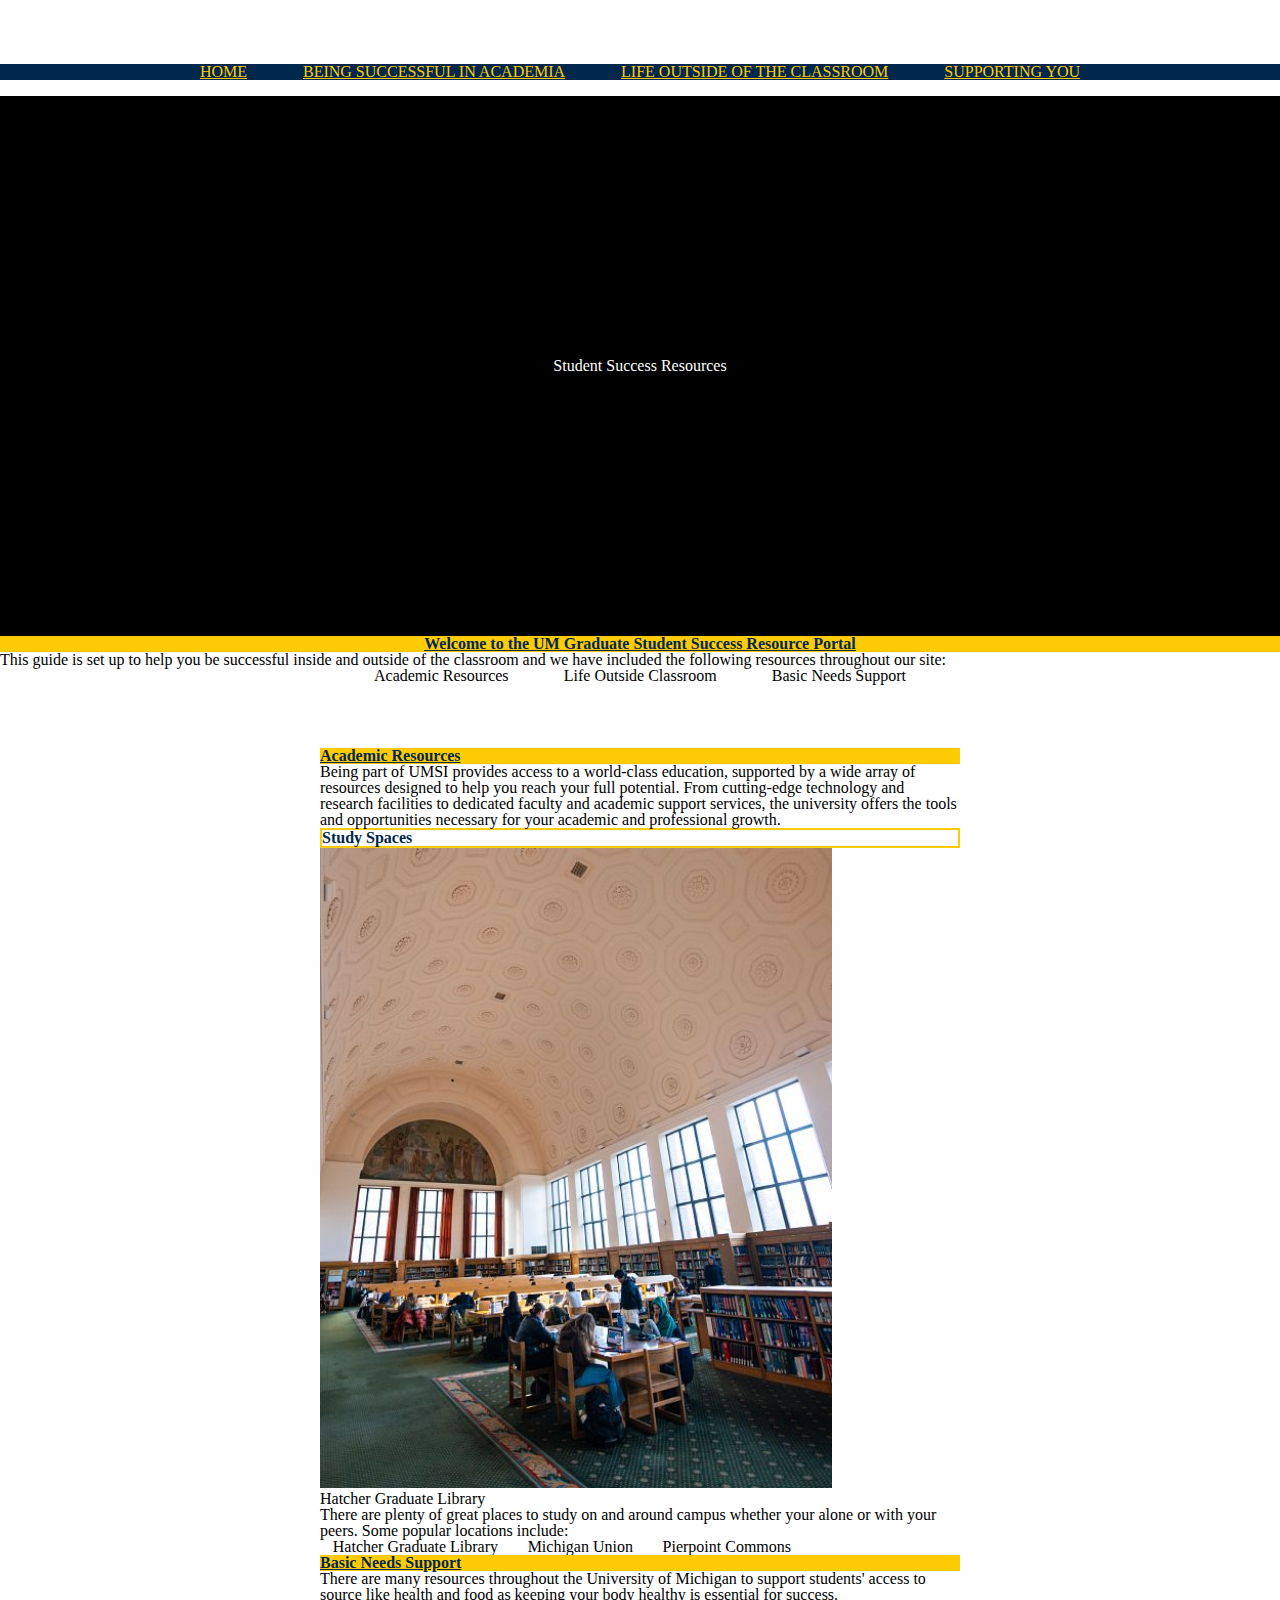
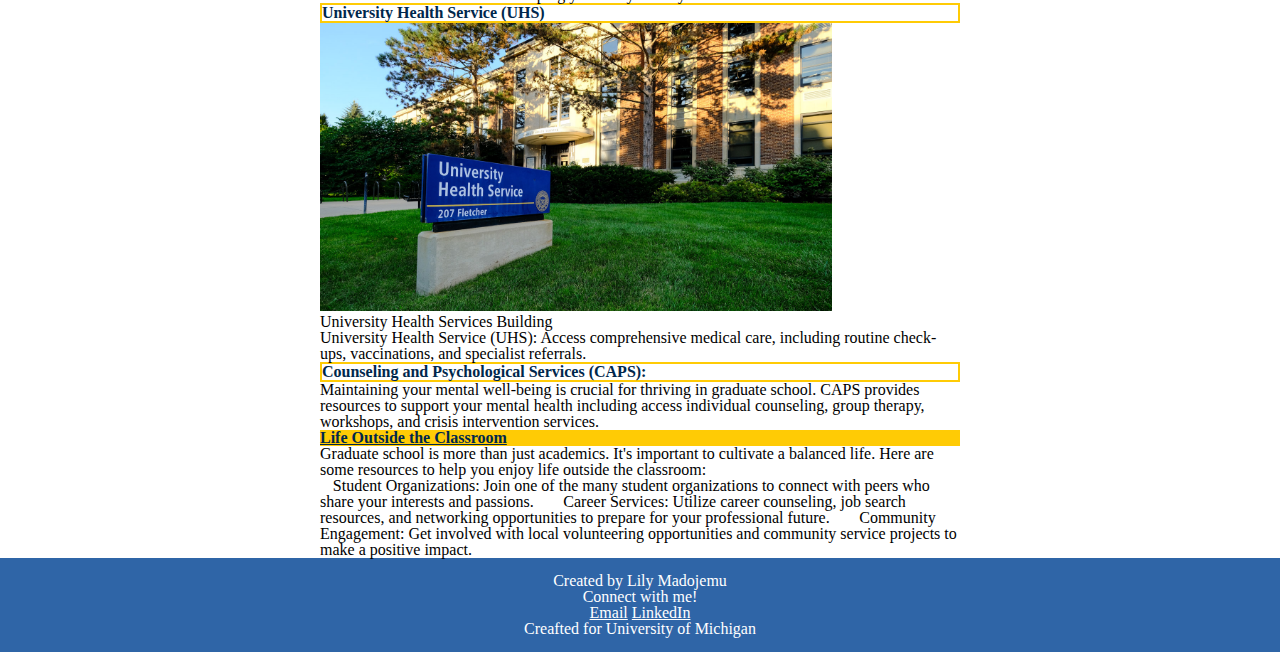
==== index.html @ 3a386ac3 "centered home page content" ====
<!DOCTYPE html>
<html lang="en">
<head>
    <meta charset="UTF-8">
    <meta name="viewport" content="width=device-width, initial-scale=1.0">
    <link rel="stylesheet" href="css/html5reset.css">
    <link rel="stylesheet" href="css/style.css">
    <title>Student Success Resources</title>
</head>
<body>

    <header>
        <a id="skip" href = "#main">Skip to Main Content</a>
        <nav>
            <ul>
                <li><a href = "index.html">Home</a></li>
                <li><a href = "academia.html">Being Successful in Academia</a></li>
                <li><a href = "outside_classroom.html">Life Outside of the Classroom</a></li>
                <li><a href = "helpful_resources.html">Supporting You</a></li>
            </ul>
        </nav>

        <h1>Student Success Resources        </h1>

    </header>

    <main id="main" class="home">
        <section class="introduction">
            <h2 tabindex="0">Welcome to the UM Graduate Student Success Resource Portal</h2>
            <p>This guide is set up to help you be successful inside and outside of the classroom and we have included the following resources throughout our site:</p>
            <ul>
                <li>Academic Resources</li>
                <li>Life Outside Classroom</li>
                <li>Basic Needs Support</li>
            </ul>
        </section>

        <section>
            <h2 tabindex="0">Academic Resources</h2>
            <!-- Content taken & modified from ChatGPT with the prompt, "Refine into a paragraphL <p> Being part of UMSI means access to a world-class education and there are numerous tools at the university ensuring that you are able to reach that potential.</p>" ChatGPT. (2025). ChatGPT (January 2025 version) [Large language model]. -->
            <p> Being part of UMSI provides access to a world-class education, supported by a wide array of resources designed to help you reach your full potential. From cutting-edge technology and research facilities to dedicated faculty and academic support services, the university offers the tools and opportunities necessary for your academic and professional growth. </p>
            <article>
                <h3> Study Spaces</h3>
                <figure>
                    <img src="images/MCOMMONS-FinalsStudyLocations2024-02.jpg" alt="Students study in the reference room of the Hatcher Graduate Library.">
                    <figcaption>Hatcher Graduate Library</figcaption>
                </figure>
                <p>There are plenty of great places to study on and around campus whether your alone or with your peers. Some popular locations include:</p>
                <ul>
                    <li> Hatcher Graduate Library</li>
                    <li> Michigan Union</li>
                    <li> Pierpoint Commons</li>
                </ul>
            </article>
        </section>

        <section>
            <h2>Basic Needs Support</h2>

            <p>There are many resources throughout the University of Michigan to support students' access to source like health and food as keeping your body healthy is essential for success. </p>

            <article>
                <h3>University Health Service (UHS)</h3>
                <figure>
                    <img src="images/UHS.jpg" alt="University Health Services building">
                    <figcaption>University Health Services Building</figcaption>
                </figure>
                <p>University Health Service (UHS): Access comprehensive medical care, including routine check-ups, vaccinations, and specialist referrals.</p>
            </article>

            <article>
                <h3>Counseling and Psychological Services (CAPS):</h3>
                <p>Maintaining your mental well-being is crucial for thriving in graduate school. CAPS provides resources to support your mental health including access individual counseling, group therapy, workshops, and crisis intervention services.</p>
            </article>
        </section>
        
        <section id="life-outside-classroom">
            <h2>Life Outside the Classroom</h2>
            <p>Graduate school is more than just academics. It's important to cultivate a balanced life. Here are some resources to help you enjoy life outside the classroom:</p>
            <ul>
                <li><strong>Student Organizations:</strong> Join one of the many student organizations to connect with peers who share your interests and passions.</li>
                <li><strong>Career Services:</strong> Utilize career counseling, job search resources, and networking opportunities to prepare for your professional future.</li>
                <li><strong>Community Engagement:</strong> Get involved with local volunteering opportunities and community service projects to make a positive impact.</li>
            </ul>
        </section>
        <!-- Content taken & modified from UMGPT with the prompt, "write me a webpage of intro content to help University of Michigan Master's students navigate different resources for being successful in grad school - this will include academic resources, physical health resources, mental health resources, support for life outside the classroom"
        UMGPT. (2024). UMGPT (August 29th version) [Large language model]. -->

    </main>
    <!-- Change footer to be more consistent across all pages-->
    <footer>
        <h3> Created by Lily Madojemu</h3>
        <p>Connect with me!</p>
        <a href="mailto:lmadojem@umich.edu">Email</a>
        <a href="https://www.linkedin.com/in/lilymadojemu/">LinkedIn</a>
        <p> Creafted for University of Michigan</p>
    </footer>
</body>
</html>
---- css/style.css ----
.home, .academicSuccess{
    display: grid;
    grid-template-columns: 1fr 2fr 1fr;
    height:fit-content;
}


/* Skip to main content */
#skip{
    opacity: 0;

}
#skip:focus{
    opacity: 100;
}
/* header */
header {
    text-align: center;
}

header img:nth-child(1){
    width:50%;
    height: 30%
    

}
/* nav */
nav {
    margin: 3em 0 1em;
    position: relative;
    grid-area: nav;
    background: #00274C;
}
nav ul {
    text-decoration: none;

    display: -webkit-box;
    display: -ms-flexbox;
    display: flex;
    -ms-flex-wrap: wrap;
        flex-wrap: wrap;
    row-gap: 1.5em;
    -webkit-box-pack: center;
        -ms-flex-pack: center;
            justify-content: center;
}
nav ul li a {
    margin: 1em 1.35em;
    padding: 0.4em;
    text-transform: uppercase;
    color:#FFCB05;
}

a:active{
    color: white;
}

.introduction{
    grid-column:1/-1;
    text-align: center;
    margin-bottom: 5%;
}
.introduction h2 {
    text-align: center;
}

body{
    font-family: 'IBM Plex Sans', 'Verdana'
}
h1{
    text-align: center;
    
}
h2,h3, h4{
    color: #00274C;
    text-align: left;
    font-weight: bold;
}

h2 {
    background-color: #FFCB05;
    text-decoration: underline;
}

h3 {
    border: 2px solid #FFCB05;

}


img {
    width: 80%;
}


/* footer */
footer {
    background-color: #2F65A7;
    color: white;
    text-align: center;
    height: 40%;
    padding: 15px;
    
}

footer a, footer h3 {
    color: white;
    text-align: center;
    border: 0;
    font-weight: lighter;
}
/* home page specific */
.home p, li{
    text-align: left;

}
header h1{
    background-image: url("images/MCOMMONS-FinalsStudyLocations2024-01.jpg");
    background-color: black;
    text-align: center;
    color: white;
    background-size: cover;
    width: 100%;
    min-height: 60vh;
    display: flex;
    justify-content: center;
    align-items: center;
    grid-column: 1/-1;
}

.home li{
    display: inline;
    margin:2%;
}

.home section:nth-child(n+2){
    grid-column: 2;
}


/* Being Successful in academia specific page */
/* Inspired by https://stylestage.dev/styles/at-the-desk/ */
.academia h1{
    background-image: url("http://127.0.0.1:5500/images/UMSI_MHIClassroom_02202023_11.jpg");
}

h2:nth-child(1) {
    grid-column: 1/-1;
};

.academicSuccess p {
 grid-column: 1/-1;

}
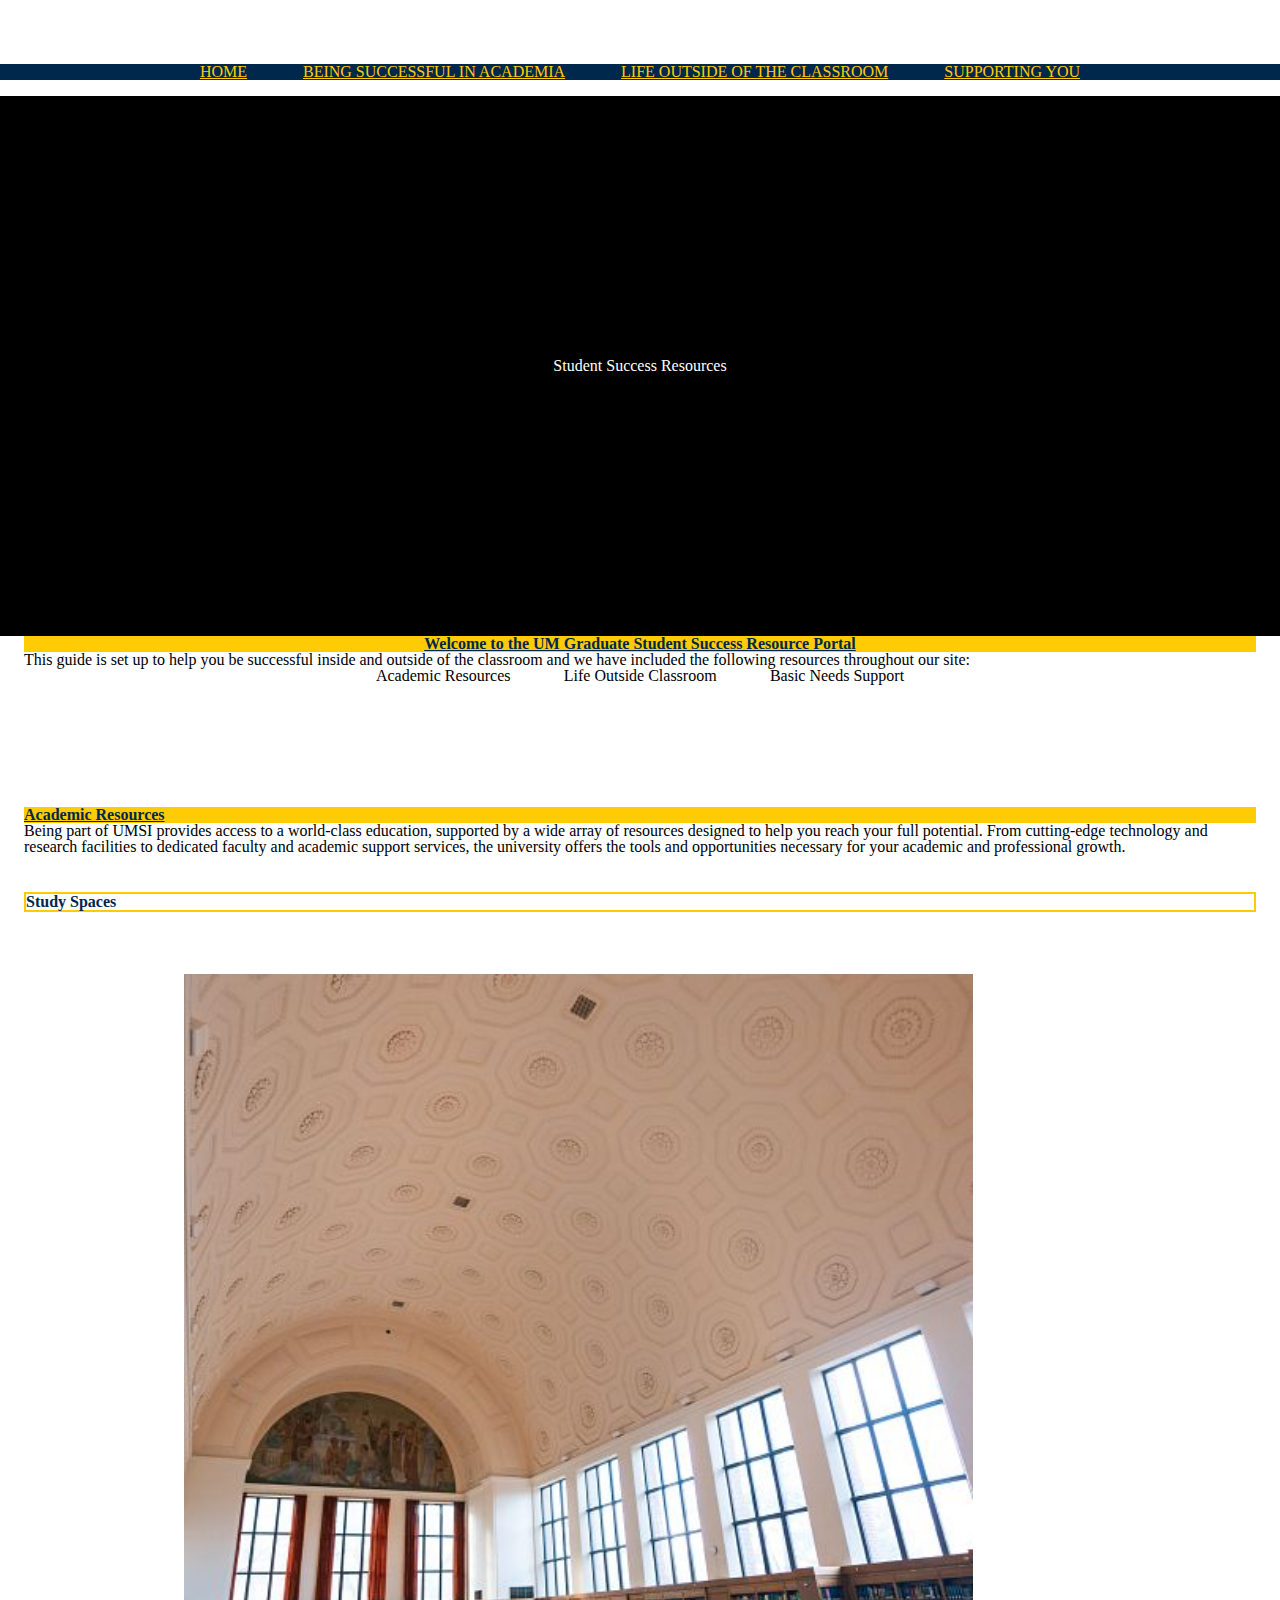
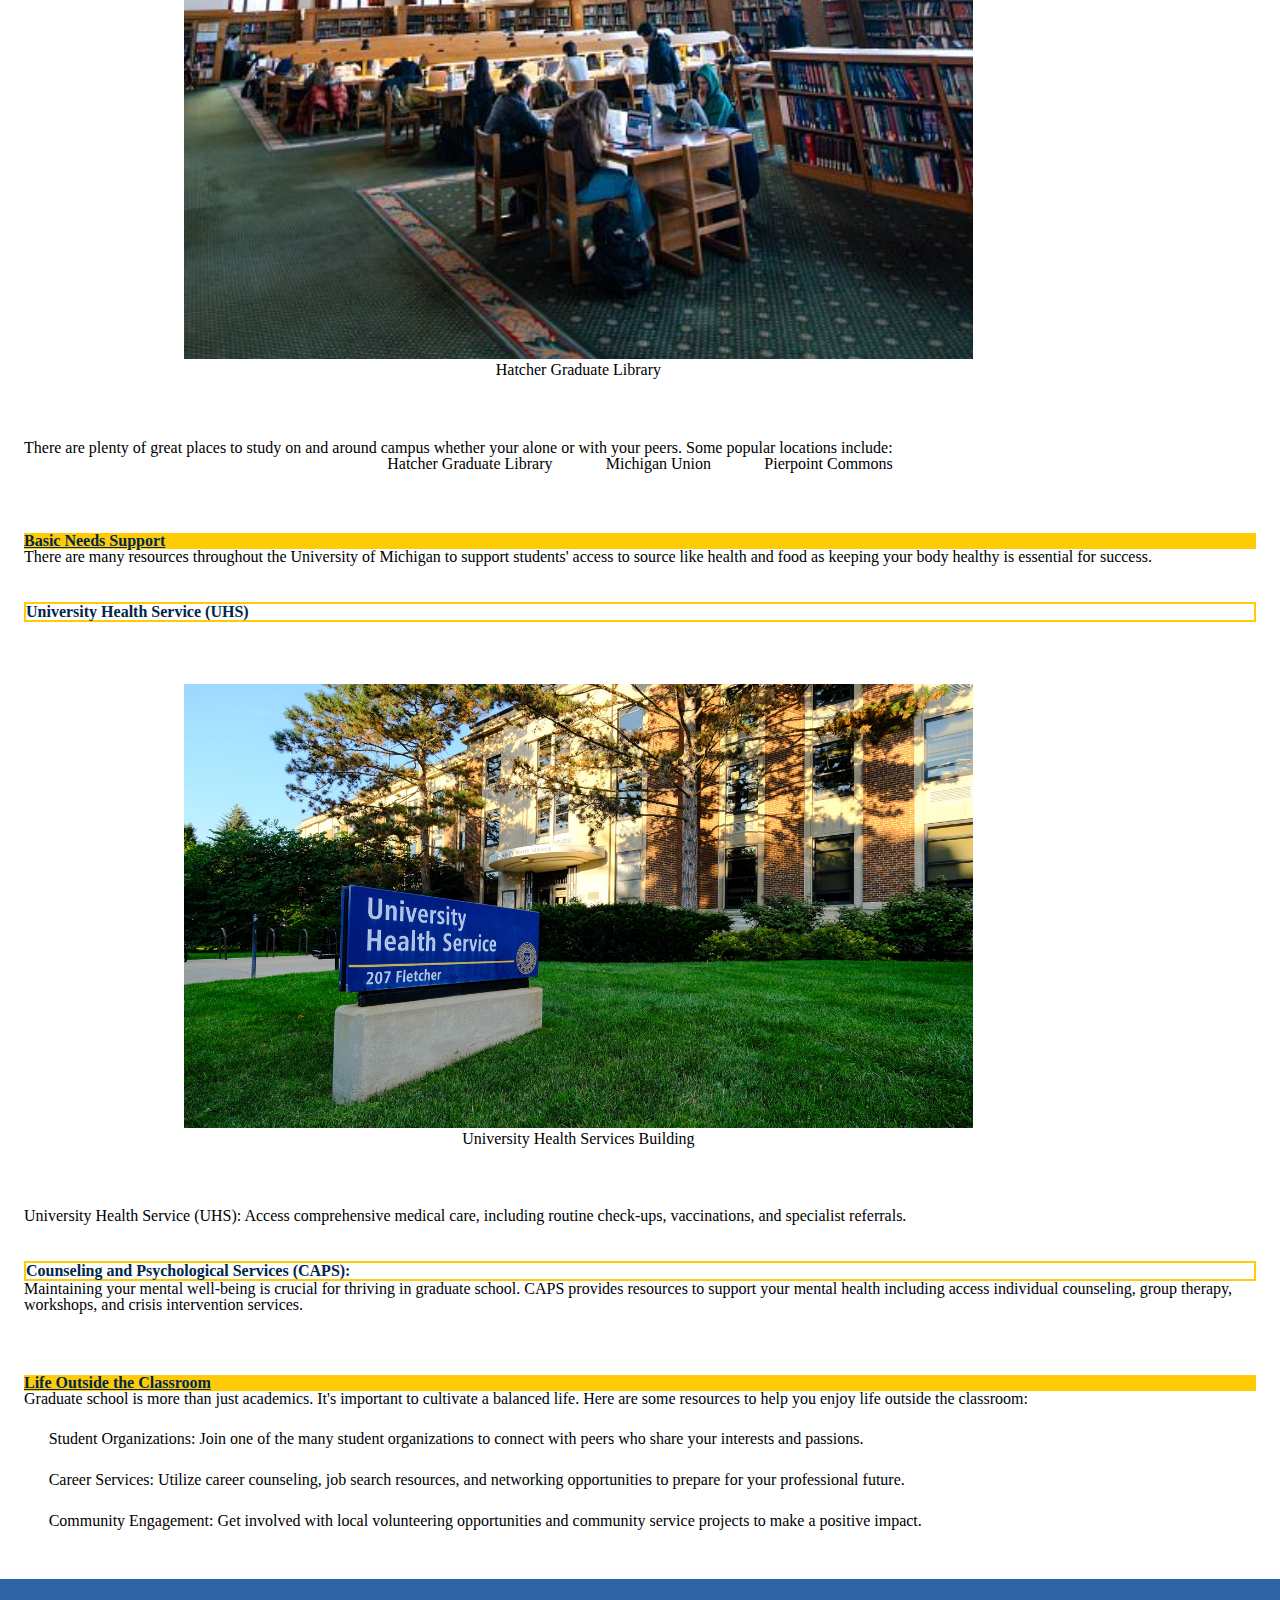
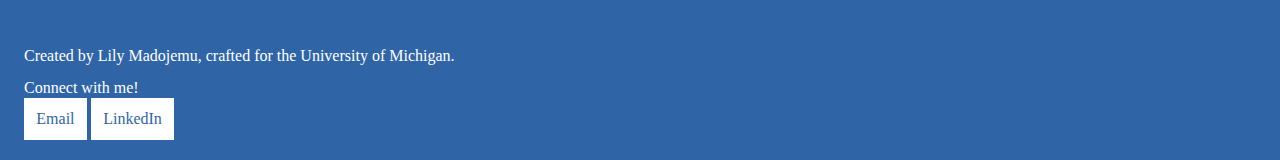
==== commit ac5e79b3: "finished footer" ====
--- a/index.html
+++ b/index.html
@@ -89,11 +89,14 @@
     </main>
     <!-- Change footer to be more consistent across all pages-->
     <footer>
-        <h3> Created by Lily Madojemu</h3>
-        <p>Connect with me!</p>
-        <a href="mailto:lmadojem@umich.edu">Email</a>
-        <a href="https://www.linkedin.com/in/lilymadojemu/">LinkedIn</a>
-        <p> Creafted for University of Michigan</p>
+        <div class="container">
+            <h3> Created by Lily Madojemu, crafted for the University of Michigan.</h3>
+            <br>
+            <p>Connect with me!</p>
+            <br>
+            <a href="mailto:lmadojem@umich.edu">Email</a>
+            <a href="https://www.linkedin.com/in/lilymadojemu/">LinkedIn</a>
+        </div>
     </footer>
 </body>
 </html>
--- a/css/style.css
+++ b/css/style.css
@@ -1,14 +1,13 @@
-.home, .academicSuccess{
+#main{
     display: grid;
-    grid-template-columns: 1fr 2fr 1fr;
+    grid-template-columns: 1fr 1fr 1fr;
     height:fit-content;
+    padding: 0 1.5rem;
 }
-
 
 /* Skip to main content */
 #skip{
     opacity: 0;
-
 }
 #skip:focus{
     opacity: 100;
@@ -28,7 +27,6 @@
 nav {
     margin: 3em 0 1em;
     position: relative;
-    grid-area: nav;
     background: #00274C;
 }
 nav ul {
@@ -51,7 +49,7 @@
     color:#FFCB05;
 }
 
-a:active{
+nav a:active{
     color: white;
 }
 
@@ -65,13 +63,14 @@
 }
 
 body{
-    font-family: 'IBM Plex Sans', 'Verdana'
+    font-family: "Lora", Georgia, "Times New Roman", Times, serif;
+    font-size: 1rem;
 }
 h1{
     text-align: center;
     
 }
-h2,h3, h4{
+h2,h3,h4{
     color: #00274C;
     text-align: left;
     font-weight: bold;
@@ -84,9 +83,8 @@
 
 h3 {
     border: 2px solid #FFCB05;
-
+    margin-top: 3%;
 }
-
 
 img {
     width: 80%;
@@ -94,25 +92,44 @@
 
 
 /* footer */
+/* Inspired by https://stylestage.dev/styles/at-the-desk/ */
 footer {
     background-color: #2F65A7;
     color: white;
-    text-align: center;
-    height: 40%;
-    padding: 15px;
-    
+    text-align: left;
+    margin-top: 2%;
+    padding: 2em 0;
+    font-weight: 400;
+}
+
+.container {
+    padding: 0 1.5rem;
 }
 
 footer a, footer h3 {
     color: white;
-    text-align: center;
     border: 0;
-    font-weight: lighter;
+    font-weight: 400;
 }
-/* home page specific */
-.home p, li{
+
+footer a {
+    background-color: white;
+    color:#2F65A7;
+    padding: 1%;
+    text-decoration: none;
+}
+
+footer a:hover {
+    /* background-color: #2F65A7; */
+    color:#2F65A7;
+    padding: 1%;
+    text-decoration: underline;
+}
+
+
+/* Home Page Specific */
+.home p {
     text-align: left;
-
 }
 header h1{
     background-image: url("images/MCOMMONS-FinalsStudyLocations2024-01.jpg");
@@ -133,10 +150,24 @@
     margin:2%;
 }
 
-.home section:nth-child(n+2){
-    grid-column: 2;
+section:nth-child(n+2){
+    grid-column: 1/-1;
+    margin-top: 5%;
 }
 
+section:nth-child(n+2) > article {
+    grid-column: 2;
+    text-align: center;
+}
+
+figure {
+    margin: 5%;
+    width: 80%;
+}
+
+#life-outside-classroom li{
+    display: block;
+}
 
 /* Being Successful in academia specific page */
 /* Inspired by https://stylestage.dev/styles/at-the-desk/ */
@@ -150,5 +181,11 @@
 
 .academicSuccess p {
  grid-column: 1/-1;
+}
+.academicSuccess ol,.academicSuccess ul {
+    display: grid;
+}
 
+.academicSuccess ol li:nth-child(4), .academicSuccess ul li:nth-child(4){
+    grid-column: 2;
 }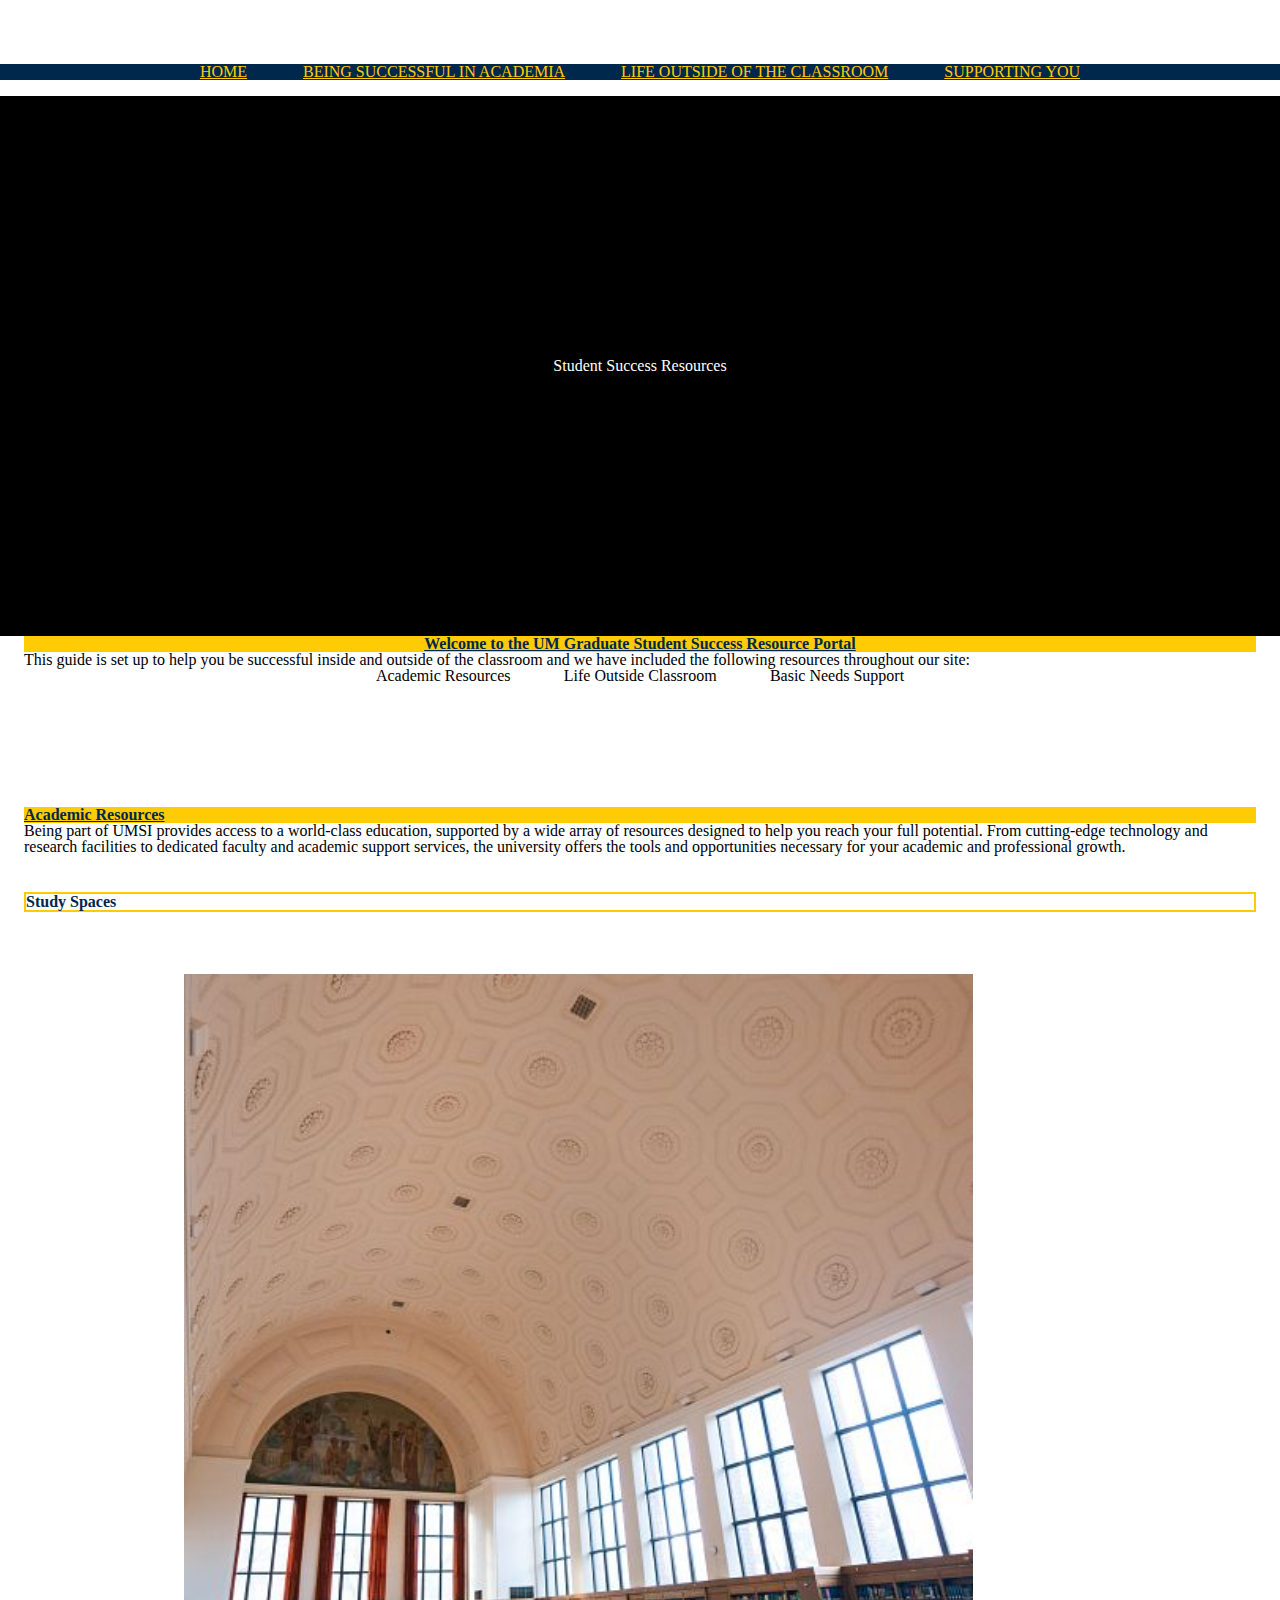
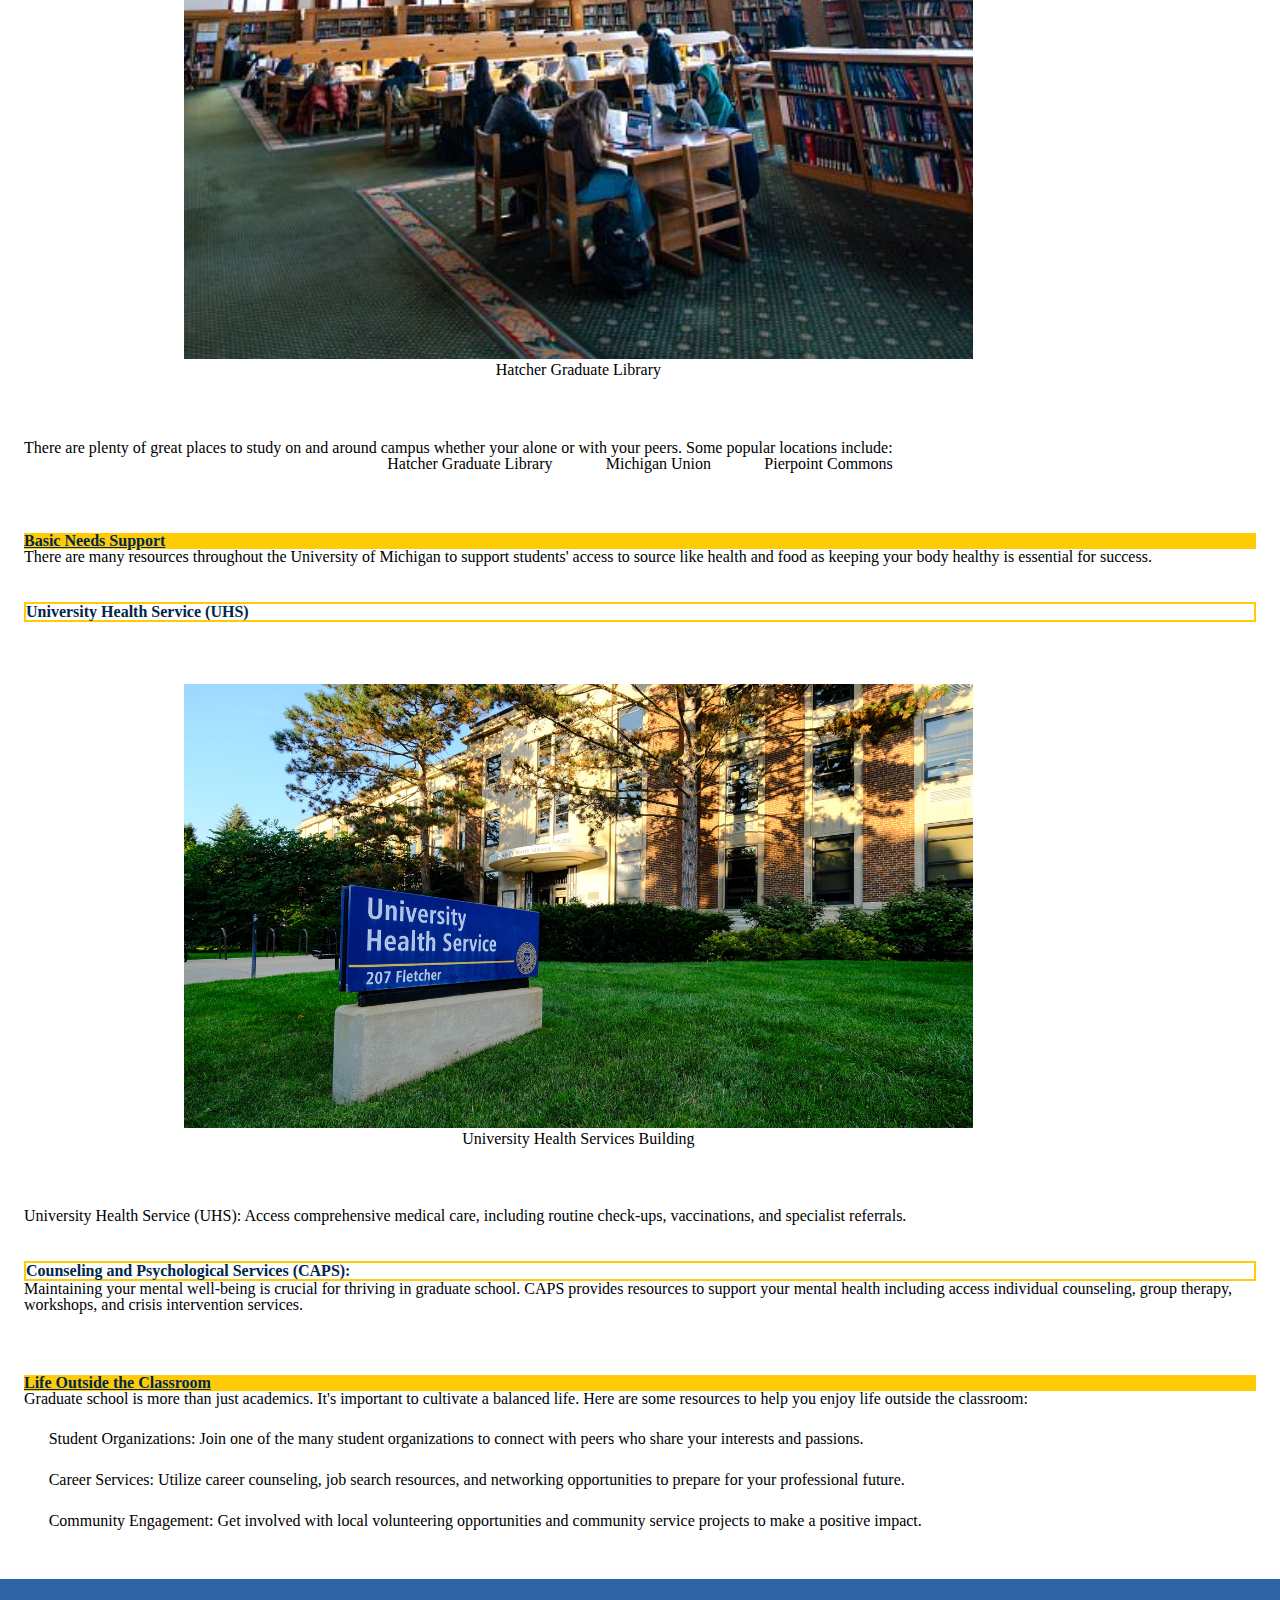
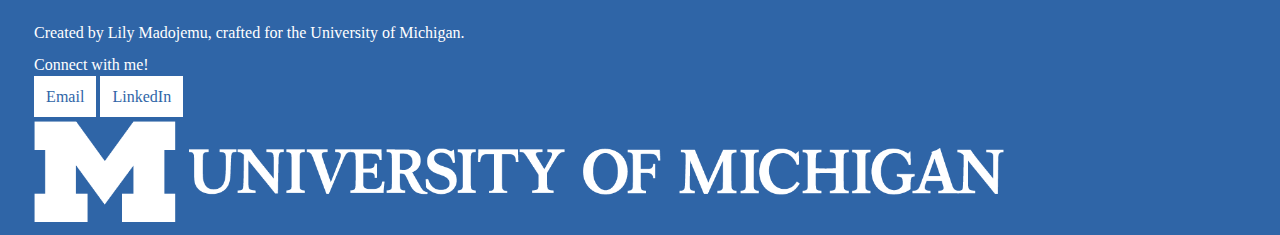
==== commit eb5a2c12: "Add logo to footer" ====
--- a/index.html
+++ b/index.html
@@ -87,7 +87,6 @@
         UMGPT. (2024). UMGPT (August 29th version) [Large language model]. -->
 
     </main>
-    <!-- Change footer to be more consistent across all pages-->
     <footer>
         <div class="container">
             <h3> Created by Lily Madojemu, crafted for the University of Michigan.</h3>
@@ -96,6 +95,9 @@
             <br>
             <a href="mailto:lmadojem@umich.edu">Email</a>
             <a href="https://www.linkedin.com/in/lilymadojemu/">LinkedIn</a>
+            <br>
+            <br>
+            <img src="images/u-m_logo-horizontal-white.png" alt="Horizontal Logo in white - University of Michigan">
         </div>
     </footer>
 </body>
--- a/css/style.css
+++ b/css/style.css
@@ -98,7 +98,7 @@
     color: white;
     text-align: left;
     margin-top: 2%;
-    padding: 2em 0;
+    padding: 10px;
     font-weight: 400;
 }
 
@@ -120,7 +120,6 @@
 }
 
 footer a:hover {
-    /* background-color: #2F65A7; */
     color:#2F65A7;
     padding: 1%;
     text-decoration: underline;
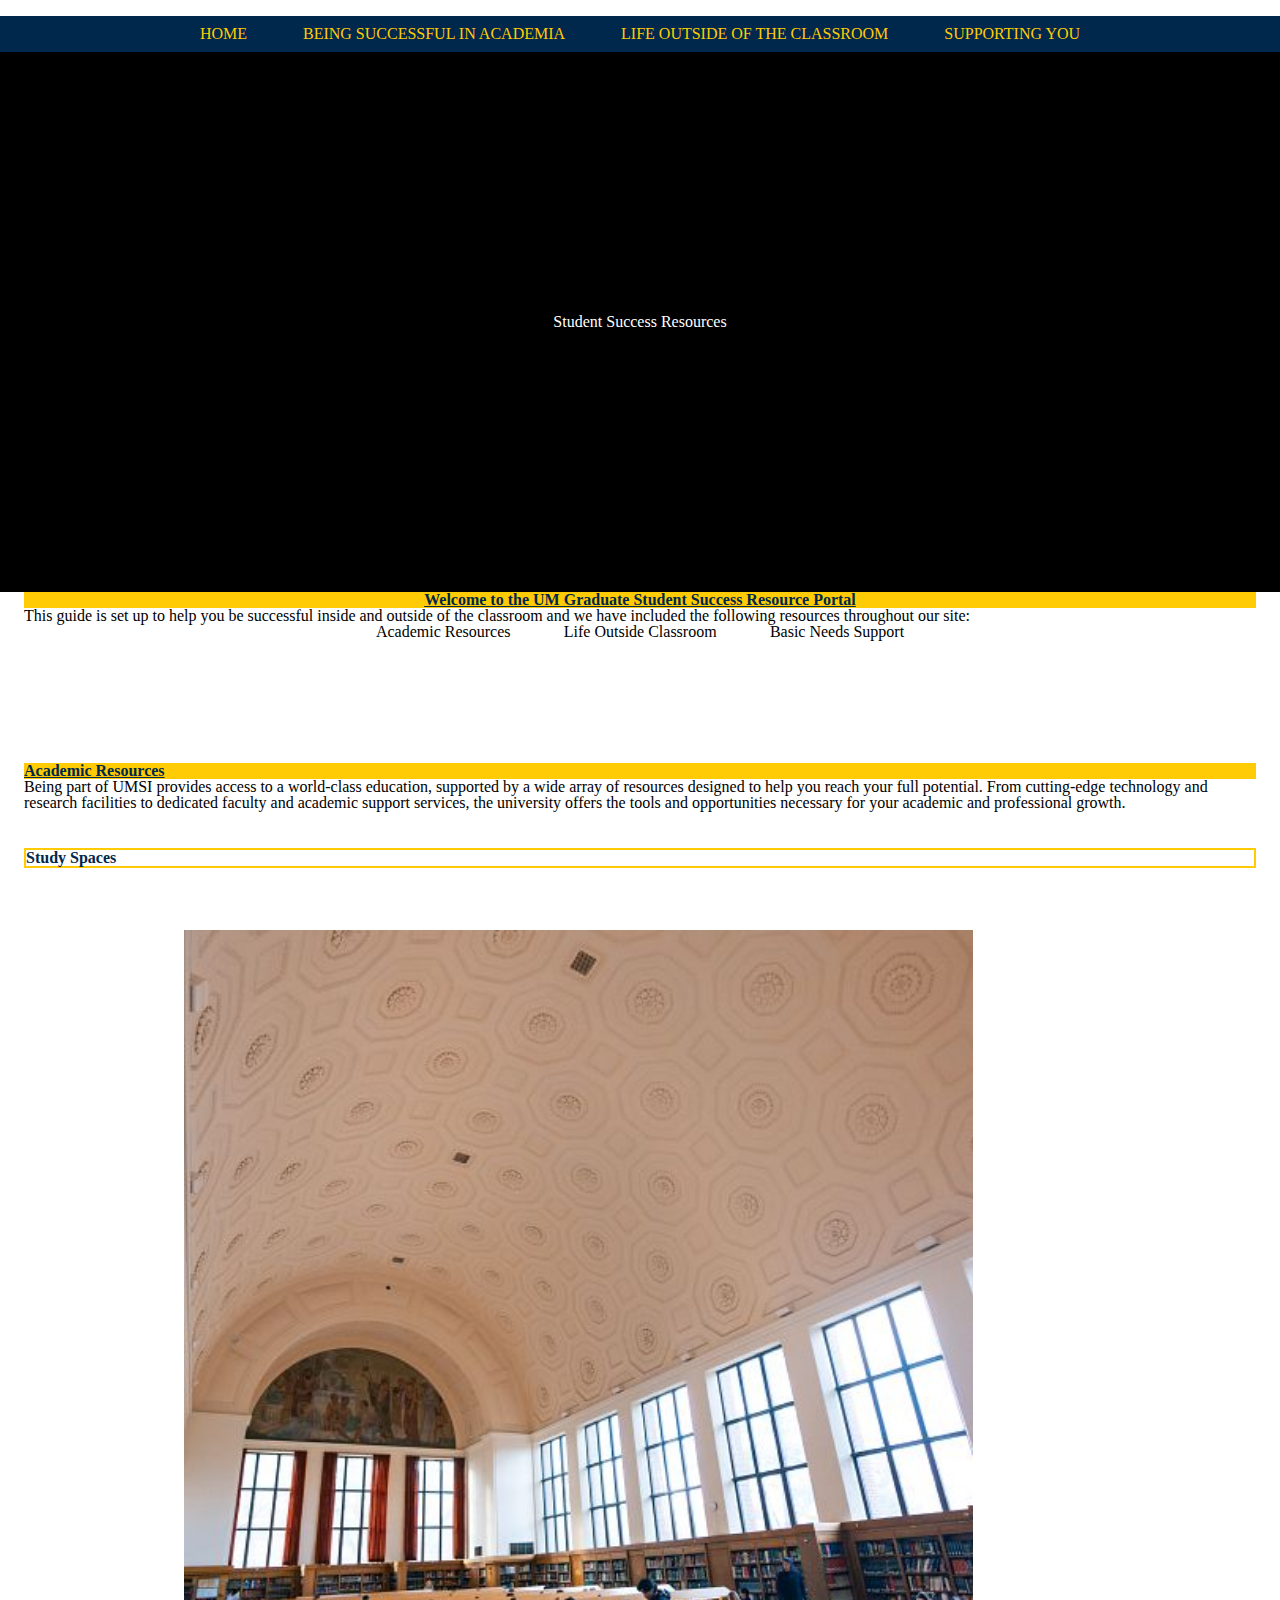
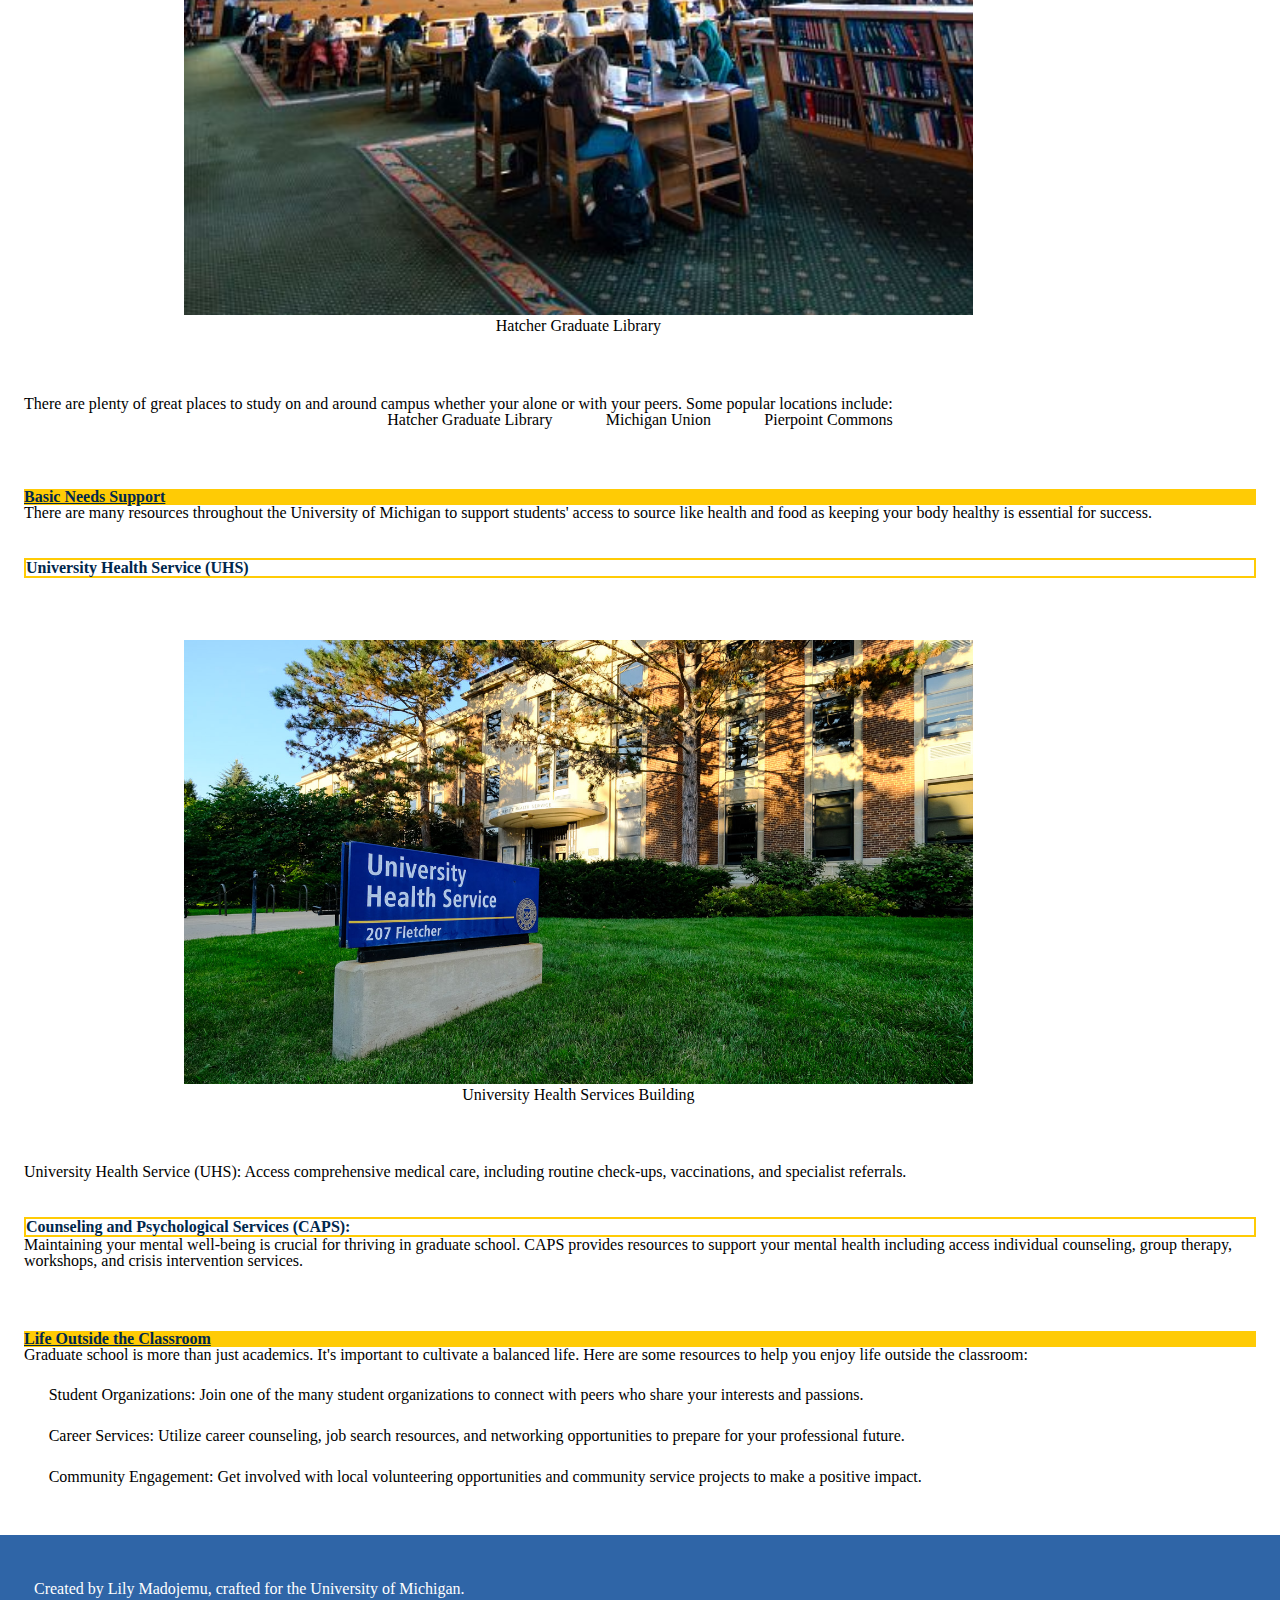
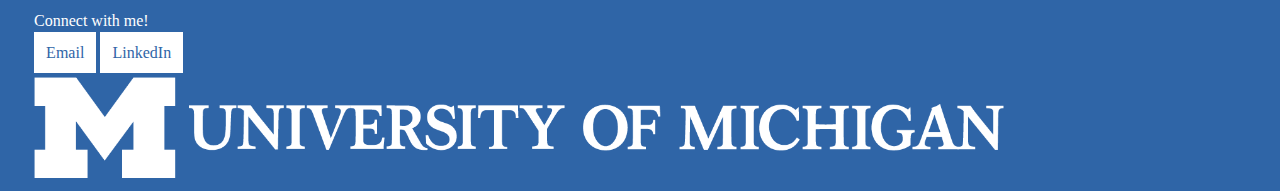
==== commit cc5f121a: "Add tabindex" ====
--- a/index.html
+++ b/index.html
@@ -19,14 +19,12 @@
                 <li><a href = "helpful_resources.html">Supporting You</a></li>
             </ul>
         </nav>
-
-        <h1>Student Success Resources        </h1>
-
+        <h1>Student Success Resources </h1>
     </header>
 
     <main id="main" class="home">
-        <section class="introduction">
-            <h2 tabindex="0">Welcome to the UM Graduate Student Success Resource Portal</h2>
+        <section class="introduction" tabindex="0">
+            <h2>Welcome to the UM Graduate Student Success Resource Portal</h2>
             <p>This guide is set up to help you be successful inside and outside of the classroom and we have included the following resources throughout our site:</p>
             <ul>
                 <li>Academic Resources</li>
@@ -35,8 +33,8 @@
             </ul>
         </section>
 
-        <section>
-            <h2 tabindex="0">Academic Resources</h2>
+        <section tabindex="0">
+            <h2>Academic Resources</h2>
             <!-- Content taken & modified from ChatGPT with the prompt, "Refine into a paragraphL <p> Being part of UMSI means access to a world-class education and there are numerous tools at the university ensuring that you are able to reach that potential.</p>" ChatGPT. (2025). ChatGPT (January 2025 version) [Large language model]. -->
             <p> Being part of UMSI provides access to a world-class education, supported by a wide array of resources designed to help you reach your full potential. From cutting-edge technology and research facilities to dedicated faculty and academic support services, the university offers the tools and opportunities necessary for your academic and professional growth. </p>
             <article>
@@ -54,7 +52,7 @@
             </article>
         </section>
 
-        <section>
+        <section tabindex="0">
             <h2>Basic Needs Support</h2>
 
             <p>There are many resources throughout the University of Michigan to support students' access to source like health and food as keeping your body healthy is essential for success. </p>
@@ -74,7 +72,7 @@
             </article>
         </section>
         
-        <section id="life-outside-classroom">
+        <section id="life-outside-classroom" tabindex="0">
             <h2>Life Outside the Classroom</h2>
             <p>Graduate school is more than just academics. It's important to cultivate a balanced life. Here are some resources to help you enjoy life outside the classroom:</p>
             <ul>
--- a/css/style.css
+++ b/css/style.css
@@ -4,7 +4,6 @@
     height:fit-content;
     padding: 0 1.5rem;
 }
-
 /* Skip to main content */
 #skip{
     opacity: 0;
@@ -20,18 +19,15 @@
 header img:nth-child(1){
     width:50%;
     height: 30%
-    
+}
 
-}
 /* nav */
 nav {
-    margin: 3em 0 1em;
-    position: relative;
     background: #00274C;
+    padding: 10px;
 }
+/* nav css from https://stylestage.dev/styles/at-the-desk/ */
 nav ul {
-    text-decoration: none;
-
     display: -webkit-box;
     display: -ms-flexbox;
     display: flex;
@@ -42,15 +38,28 @@
         -ms-flex-pack: center;
             justify-content: center;
 }
-nav ul li a {
+
+nav a {
     margin: 1em 1.35em;
     padding: 0.4em;
     text-transform: uppercase;
+    text-decoration: none;
     color:#FFCB05;
 }
+nav a:link{
+    color:#FFCB05;
+}
+nav a:visited {
+    color: white;
+}
 
+nav a:hover{
+    color: white;
+    text-decoration: underline;
+}
 nav a:active{
     color: white;
+    text-decoration: underline;
 }
 
 .introduction{
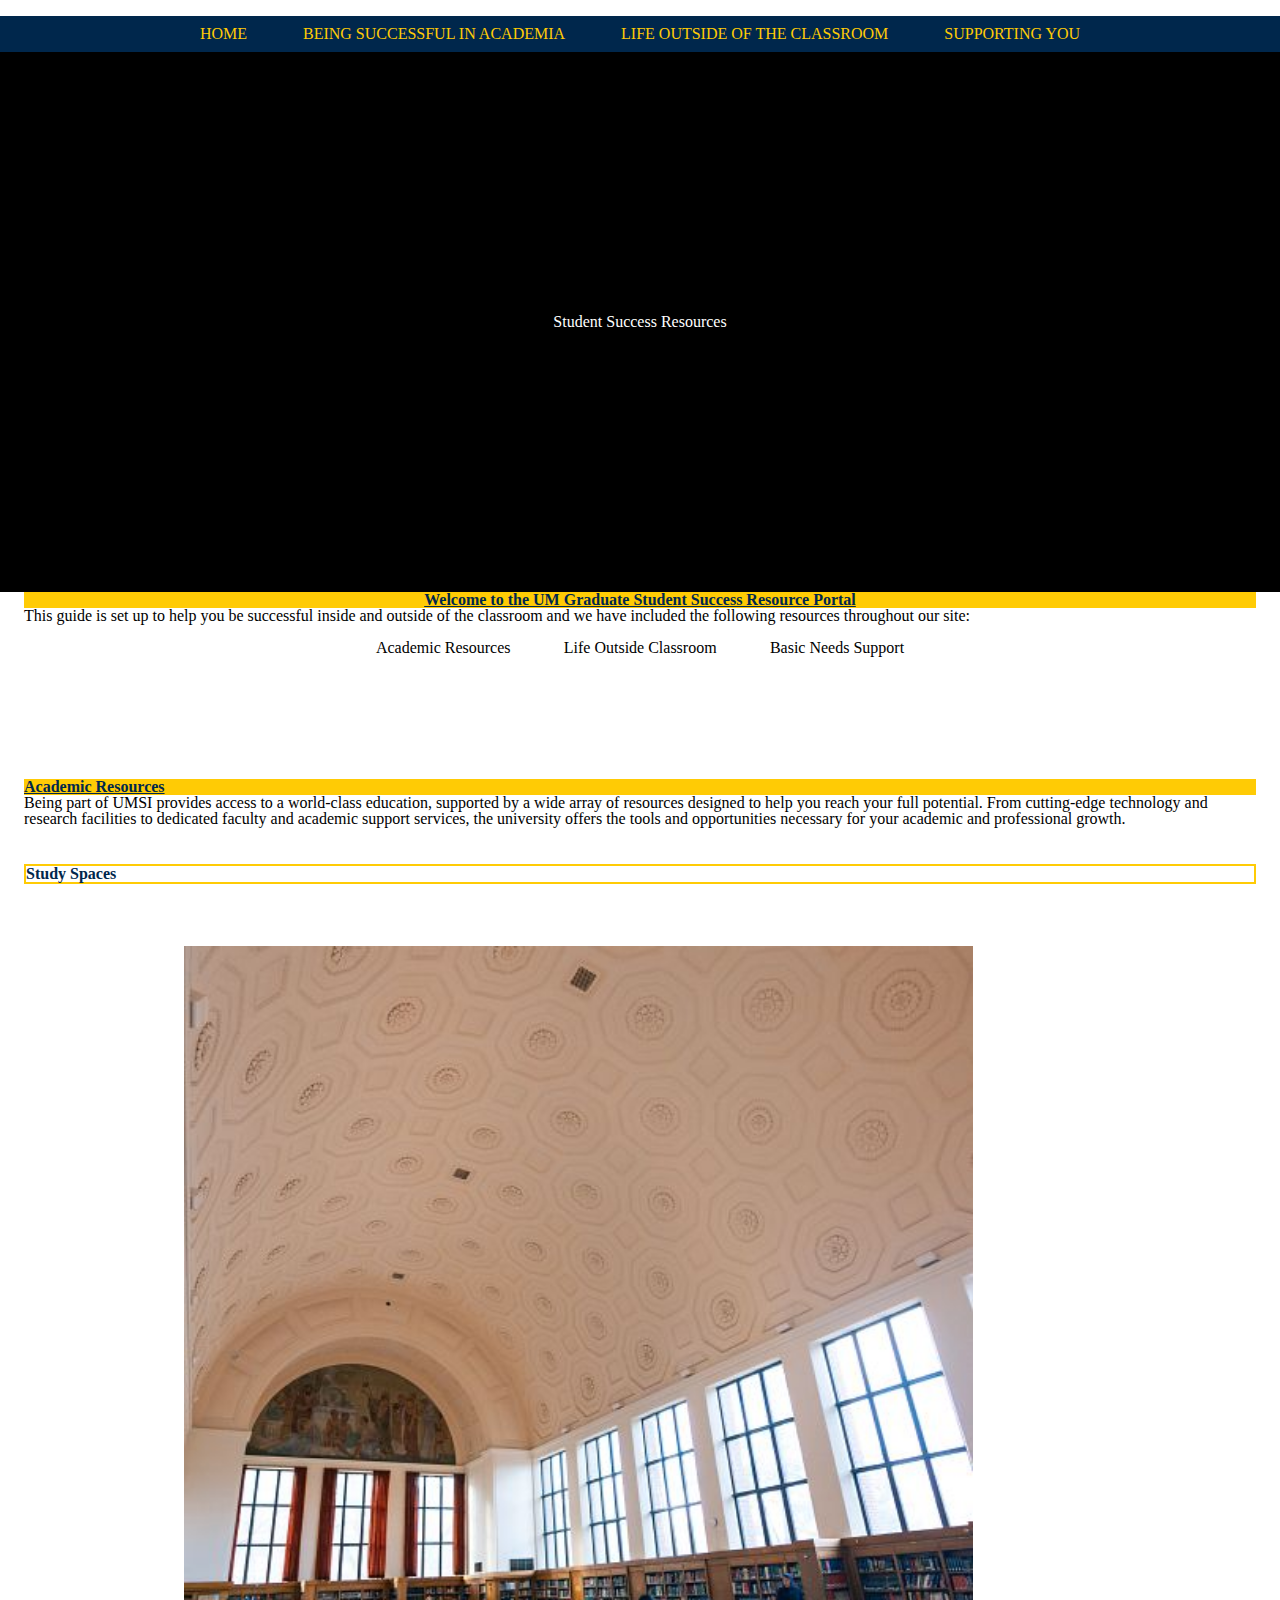
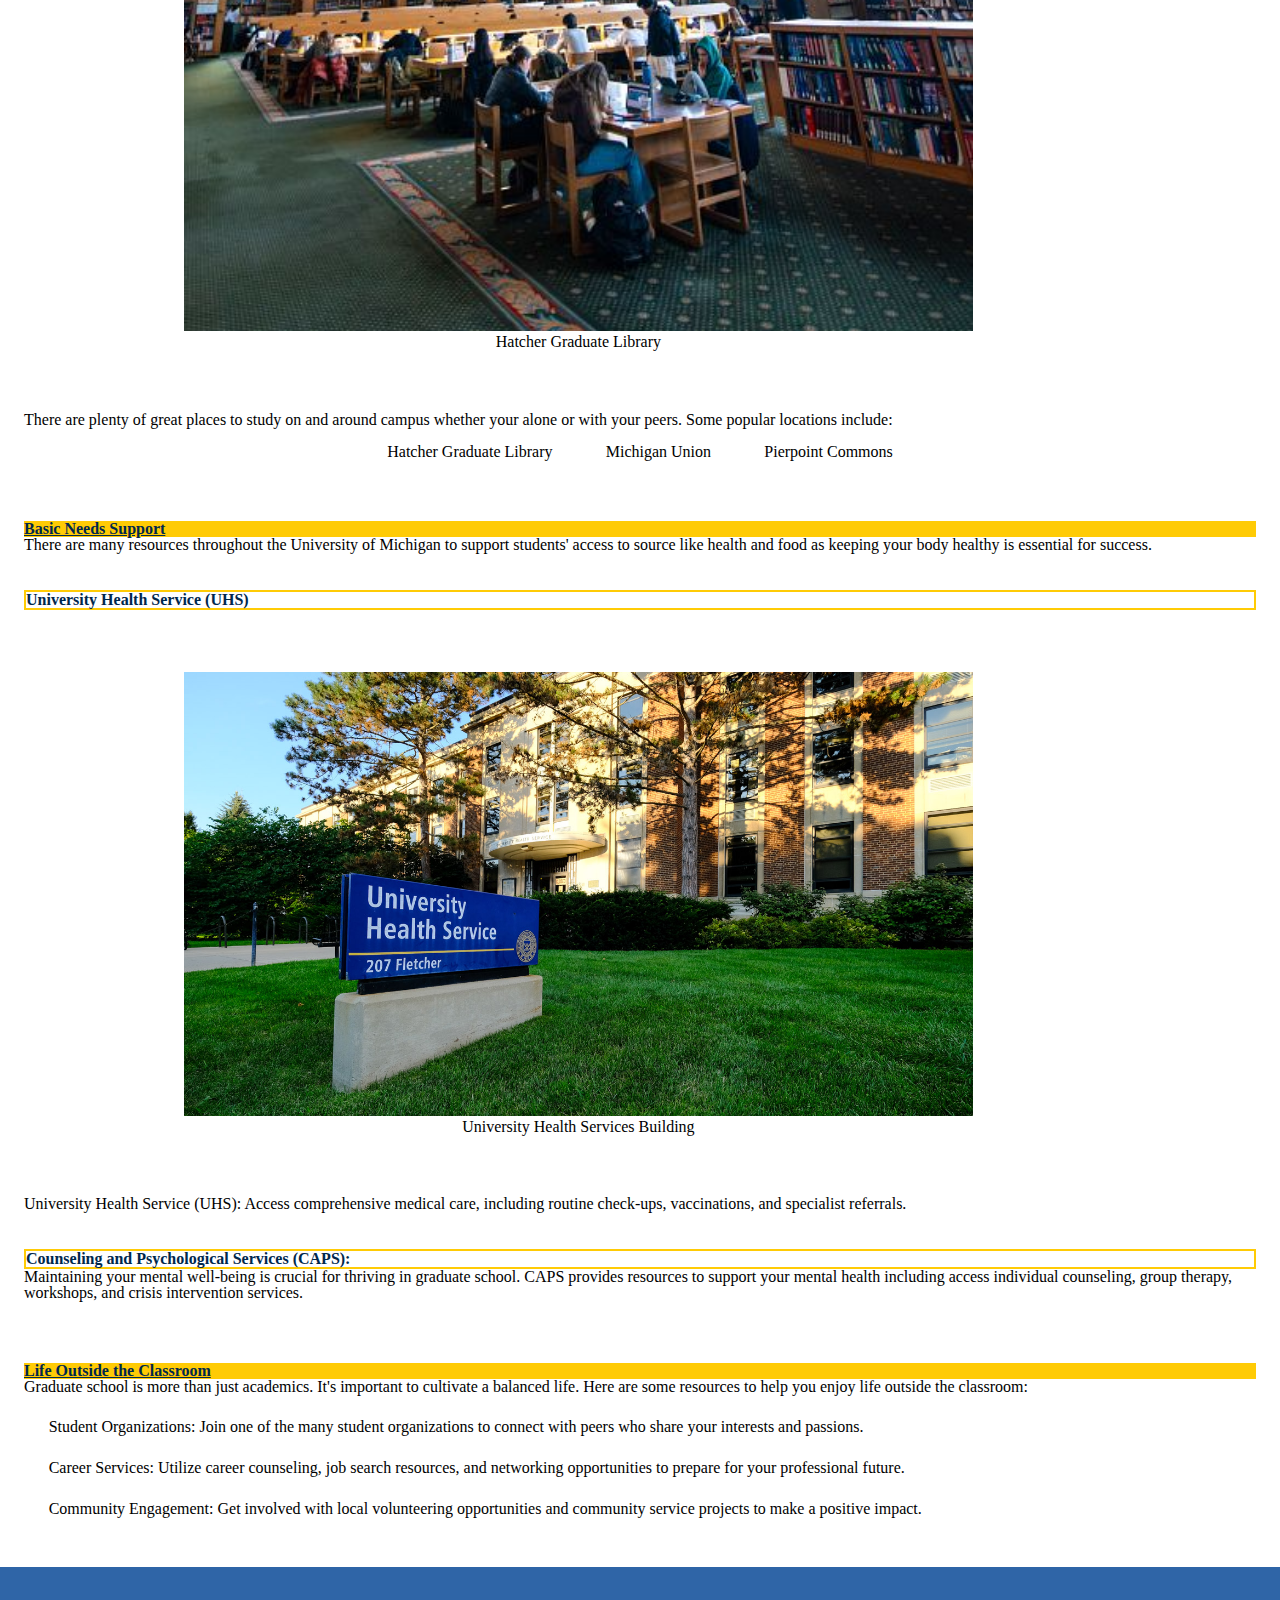
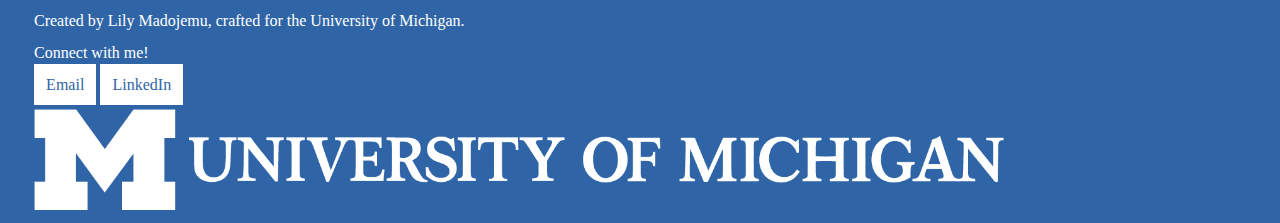
==== commit bf0f1033: "Almost done homepage" ====
--- a/index.html
+++ b/index.html
@@ -26,6 +26,7 @@
         <section class="introduction" tabindex="0">
             <h2>Welcome to the UM Graduate Student Success Resource Portal</h2>
             <p>This guide is set up to help you be successful inside and outside of the classroom and we have included the following resources throughout our site:</p>
+            <br>
             <ul>
                 <li>Academic Resources</li>
                 <li>Life Outside Classroom</li>
@@ -44,6 +45,7 @@
                     <figcaption>Hatcher Graduate Library</figcaption>
                 </figure>
                 <p>There are plenty of great places to study on and around campus whether your alone or with your peers. Some popular locations include:</p>
+                <br>
                 <ul>
                     <li> Hatcher Graduate Library</li>
                     <li> Michigan Union</li>
--- a/css/style.css
+++ b/css/style.css
@@ -1,9 +1,4 @@
-#main{
-    display: grid;
-    grid-template-columns: 1fr 1fr 1fr;
-    height:fit-content;
-    padding: 0 1.5rem;
-}
+
 /* Skip to main content */
 #skip{
     opacity: 0;
@@ -61,7 +56,15 @@
     color: white;
     text-decoration: underline;
 }
-
+/* Main content of all pages */
+main {
+    display: grid;
+    grid-template-columns: 1fr 1fr 1fr;
+    height:fit-content;
+    padding: 0 1.5rem;
+}
+
+/* Introductory Content area on each page */
 .introduction{
     grid-column:1/-1;
     text-align: center;
@@ -70,7 +73,6 @@
 .introduction h2 {
     text-align: center;
 }
-
 body{
     font-family: "Lora", Georgia, "Times New Roman", Times, serif;
     font-size: 1rem;
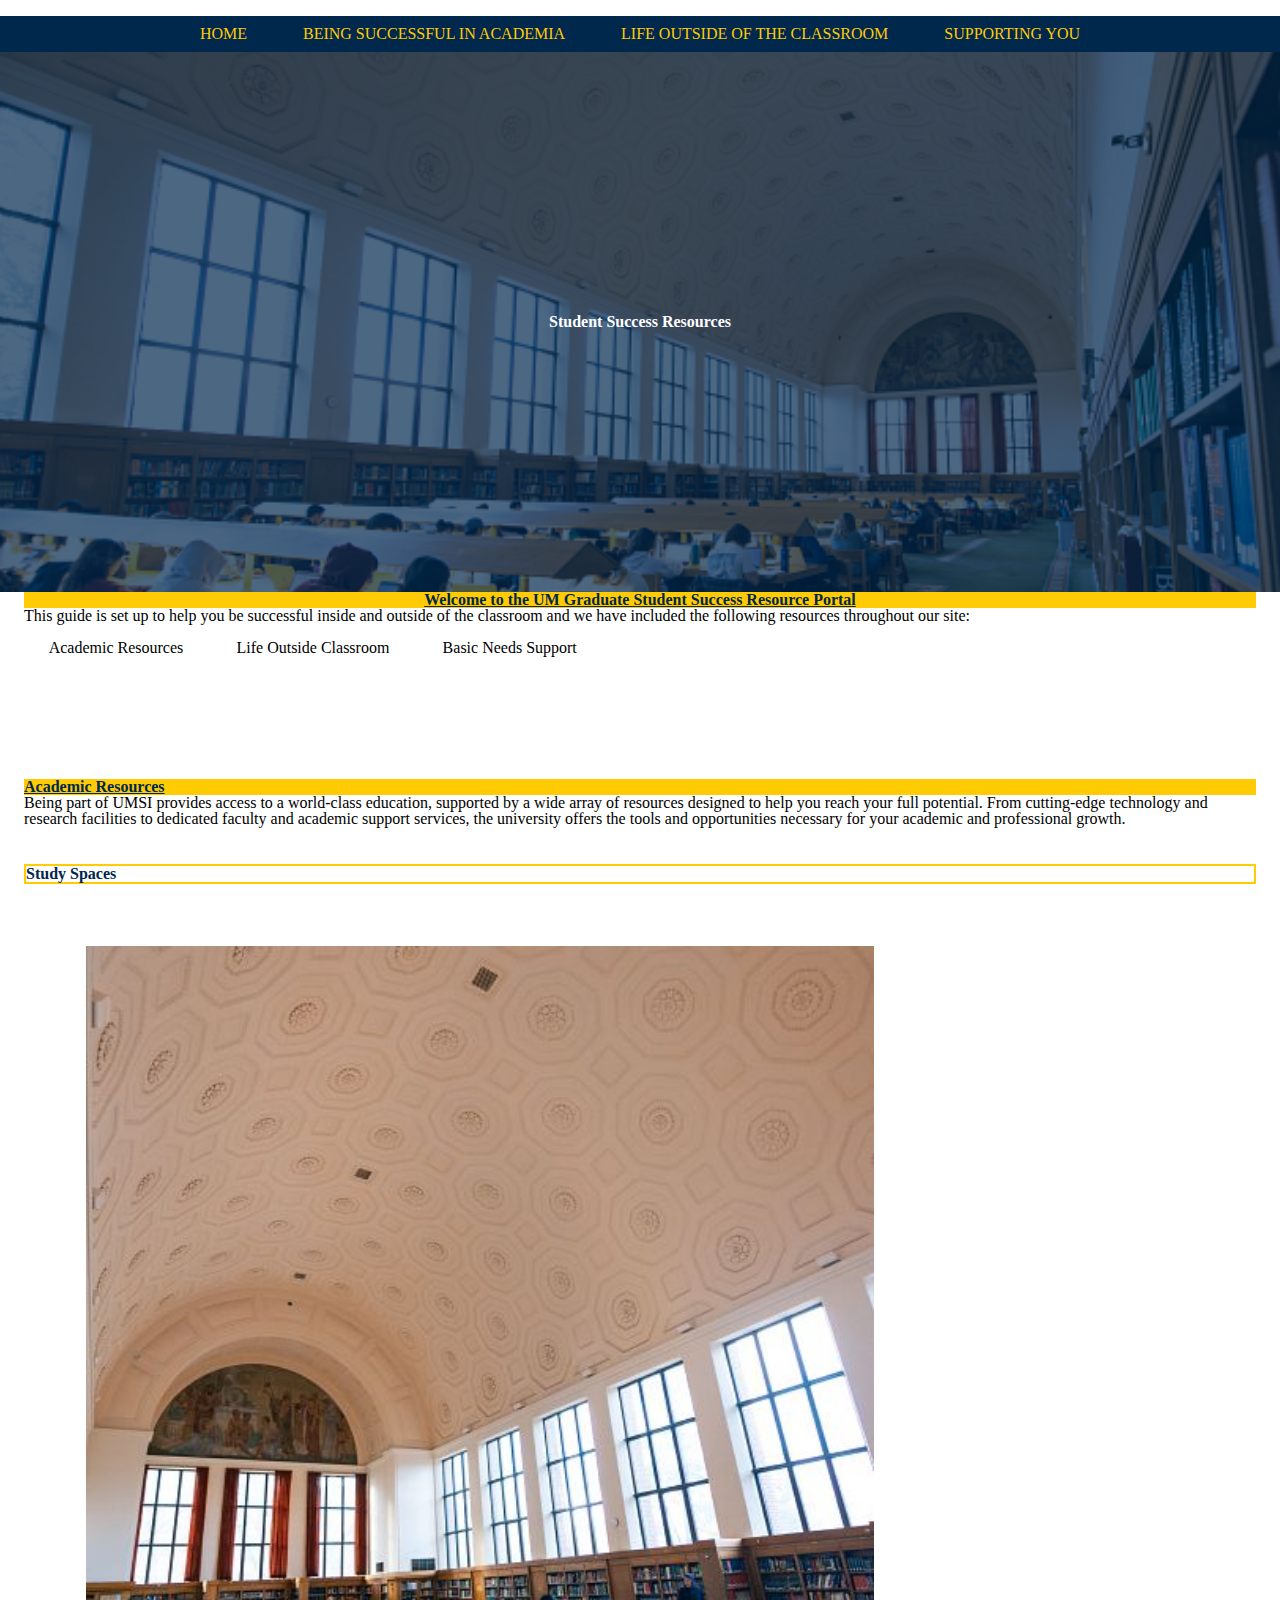
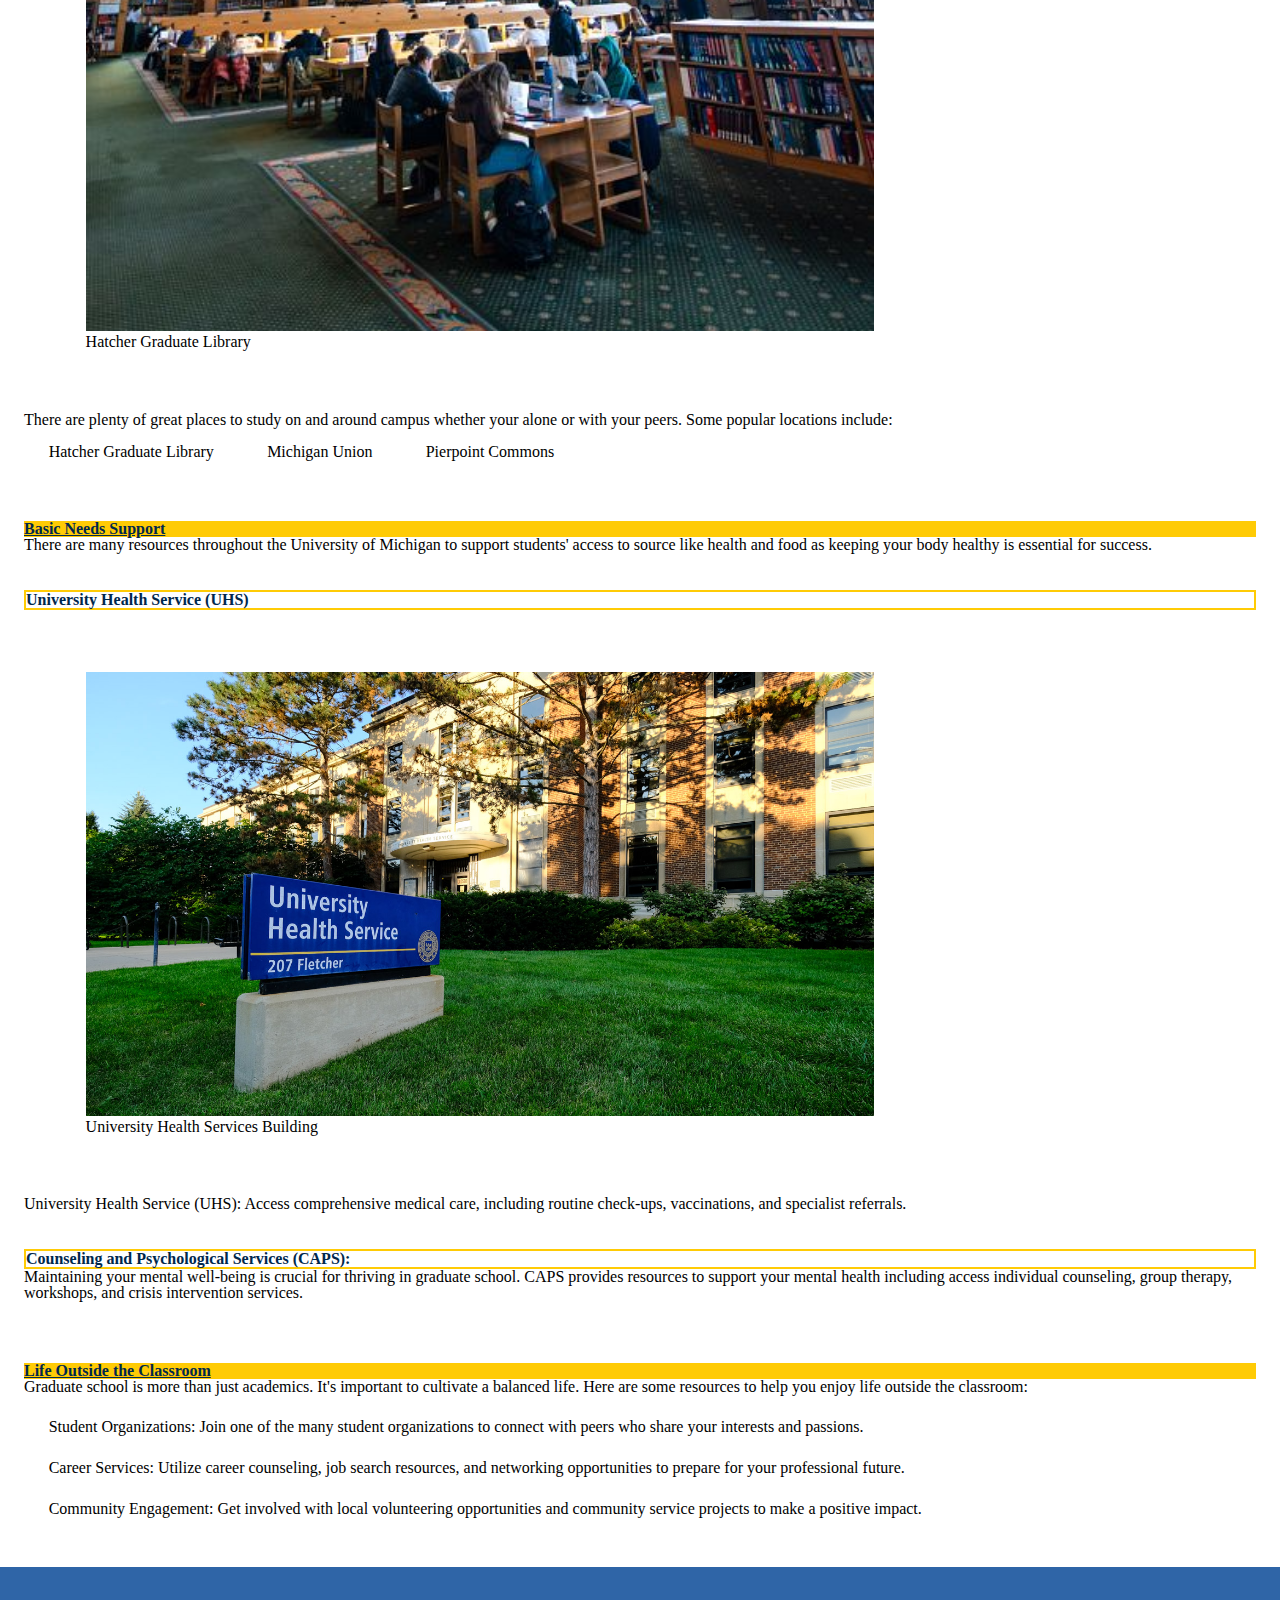
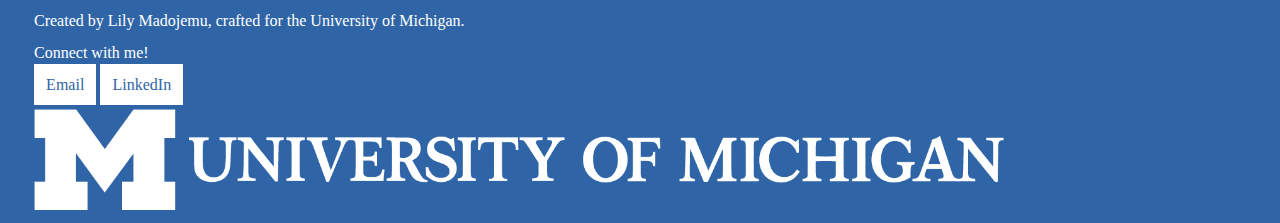
==== commit 358f953b: "Finish homepage" ====
--- a/index.html
+++ b/index.html
@@ -80,6 +80,7 @@
             <ul>
                 <li><strong>Student Organizations:</strong> Join one of the many student organizations to connect with peers who share your interests and passions.</li>
                 <li><strong>Career Services:</strong> Utilize career counseling, job search resources, and networking opportunities to prepare for your professional future.</li>
+                
                 <li><strong>Community Engagement:</strong> Get involved with local volunteering opportunities and community service projects to make a positive impact.</li>
             </ul>
         </section>
--- a/css/style.css
+++ b/css/style.css
@@ -62,12 +62,13 @@
     grid-template-columns: 1fr 1fr 1fr;
     height:fit-content;
     padding: 0 1.5rem;
+    text-align: left;
 }
 
 /* Introductory Content area on each page */
 .introduction{
     grid-column:1/-1;
-    text-align: center;
+    text-align: left;
     margin-bottom: 5%;
 }
 .introduction h2 {
@@ -141,9 +142,9 @@
 .home p {
     text-align: left;
 }
+
 header h1{
-    background-image: url("images/MCOMMONS-FinalsStudyLocations2024-01.jpg");
-    background-color: black;
+    background: url("https://lilymadojemu.github.io/client_project_html_w25/images/MCOMMONS-FinalsStudyLocations2024-01.jpg");
     text-align: center;
     color: white;
     background-size: cover;
@@ -153,49 +154,64 @@
     justify-content: center;
     align-items: center;
     grid-column: 1/-1;
+    font-weight: bolder;
+    /* Content taken & modified from UMGPT with the prompt, "I want create a transparent overlay of a backgroud image using css     box-shadow: inset 0 0 0 200px #00274C;" UMGPT. (2025). ChatGPT [Large language model]. -->*/
+    box-shadow: inset 0 0 0 300px rgba(0, 39, 76, 0.7); /* The shadow color and transparency */
 }
 
 .home li{
     display: inline;
     margin:2%;
 }
+#life-outside-classroom > ul li {
+    display: block;
+}
 
 section:nth-child(n+2){
     grid-column: 1/-1;
     margin-top: 5%;
 }
 
-section:nth-child(n+2) > article {
-    grid-column: 2;
-    text-align: center;
-}
 
 figure {
     margin: 5%;
     width: 80%;
 }
 
-#life-outside-classroom li{
-    display: block;
-}
 
 /* Being Successful in academia specific page */
 /* Inspired by https://stylestage.dev/styles/at-the-desk/ */
+.academia{
+    background-color: black;
+    
+}
+
 .academia h1{
-    background-image: url("http://127.0.0.1:5500/images/UMSI_MHIClassroom_02202023_11.jpg");
-}
-
-h2:nth-child(1) {
-    grid-column: 1/-1;
-};
-
-.academicSuccess p {
- grid-column: 1/-1;
-}
+    background-image: url("https://lilymadojemu.github.io/client_project_html_w25/images/UMSI_MHIClassroom_02202023_11.jpg");
+}
+
 .academicSuccess ol,.academicSuccess ul {
     display: grid;
 }
 
 .academicSuccess ol li:nth-child(4), .academicSuccess ul li:nth-child(4){
     grid-column: 2;
-}+}
+
+/* Life outside the classroom specific page */
+/* Will need to update text color for accessibility */
+.outsideClass h1 {
+    background-image: url('https://lilymadojemu.github.io/client_project_html_w25/images/MCOMMONS-WinterSemester2025-01.jpg');
+}
+.life-outside-classroom ul {
+    display: grid;
+}
+.life-outside-classroom  ul li:nth-child(4){
+    grid-column: 2;
+}
+/* Supporting You specific page */
+.resources h1{
+    background-image: url("https://lilymadojemu.github.io/client_project_html_w25/images/UMSI_SpringCampus_04122022_007.jpg");
+}
+
+
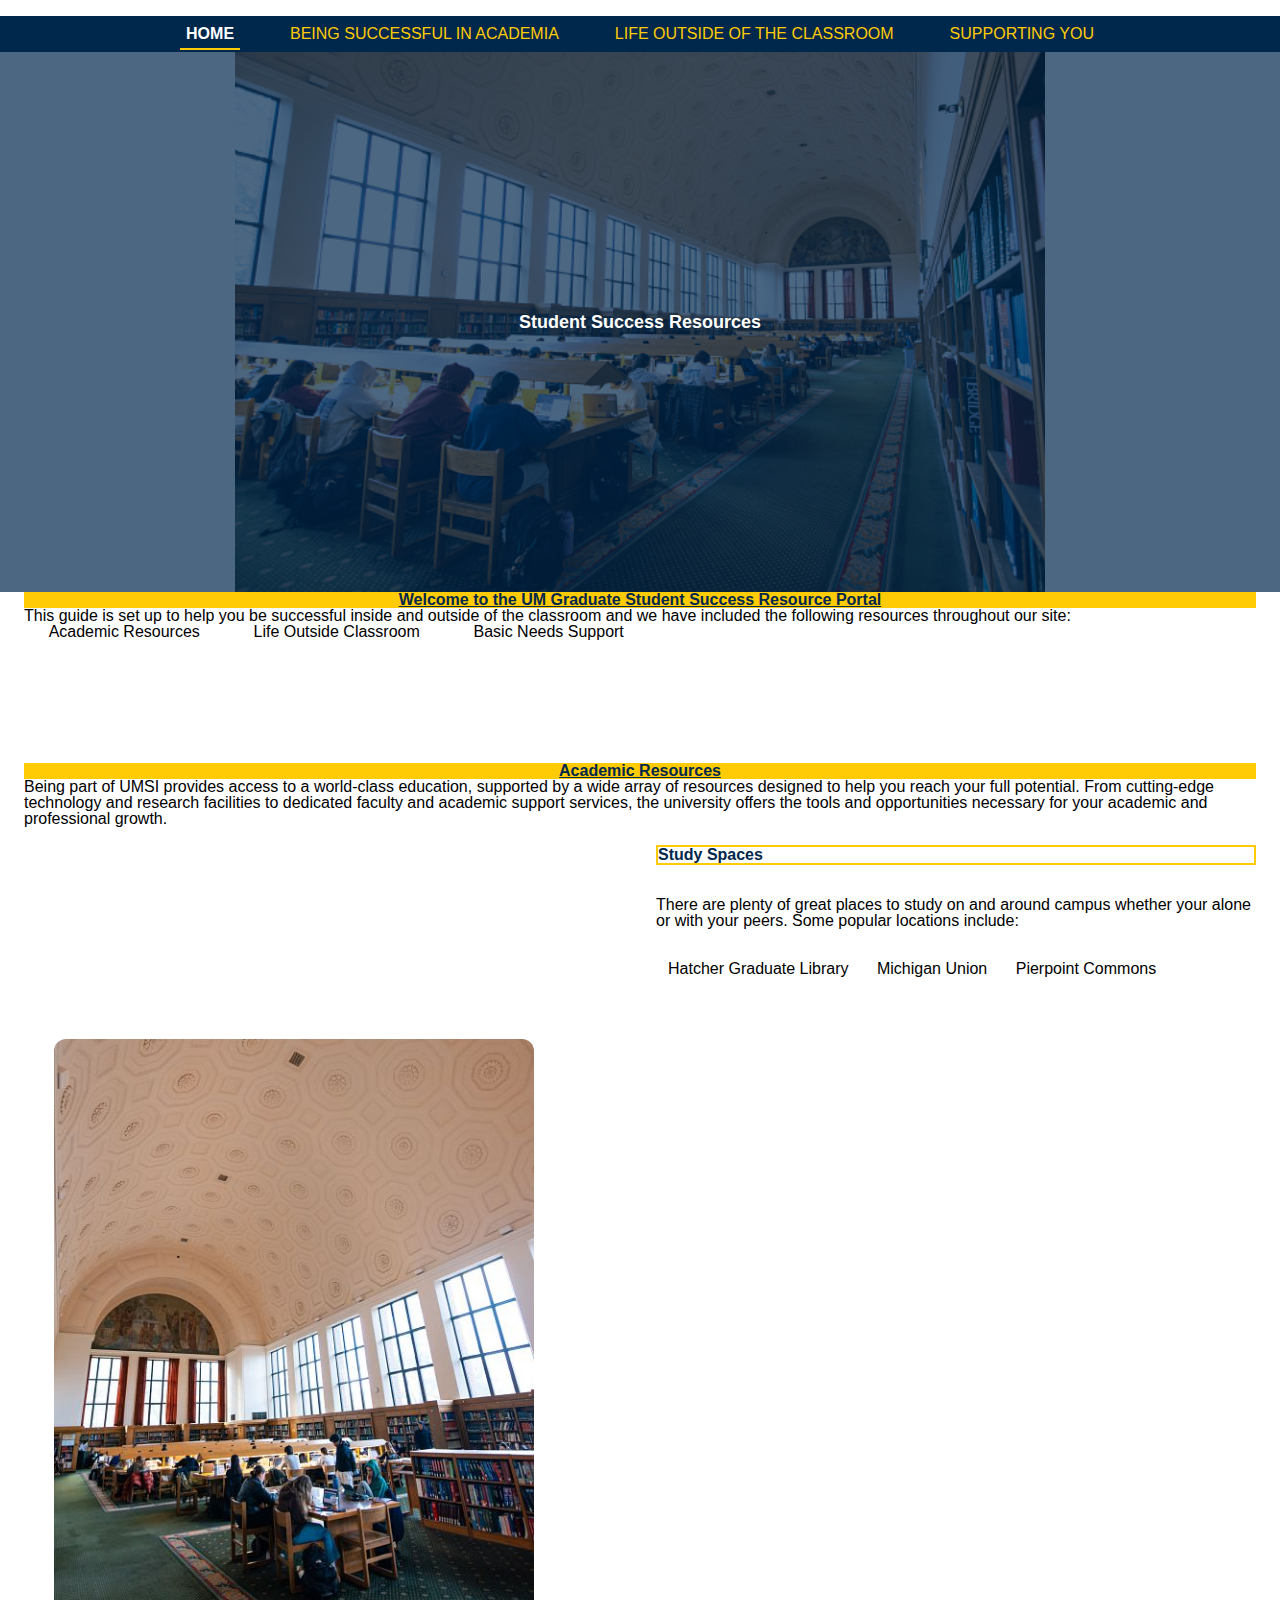
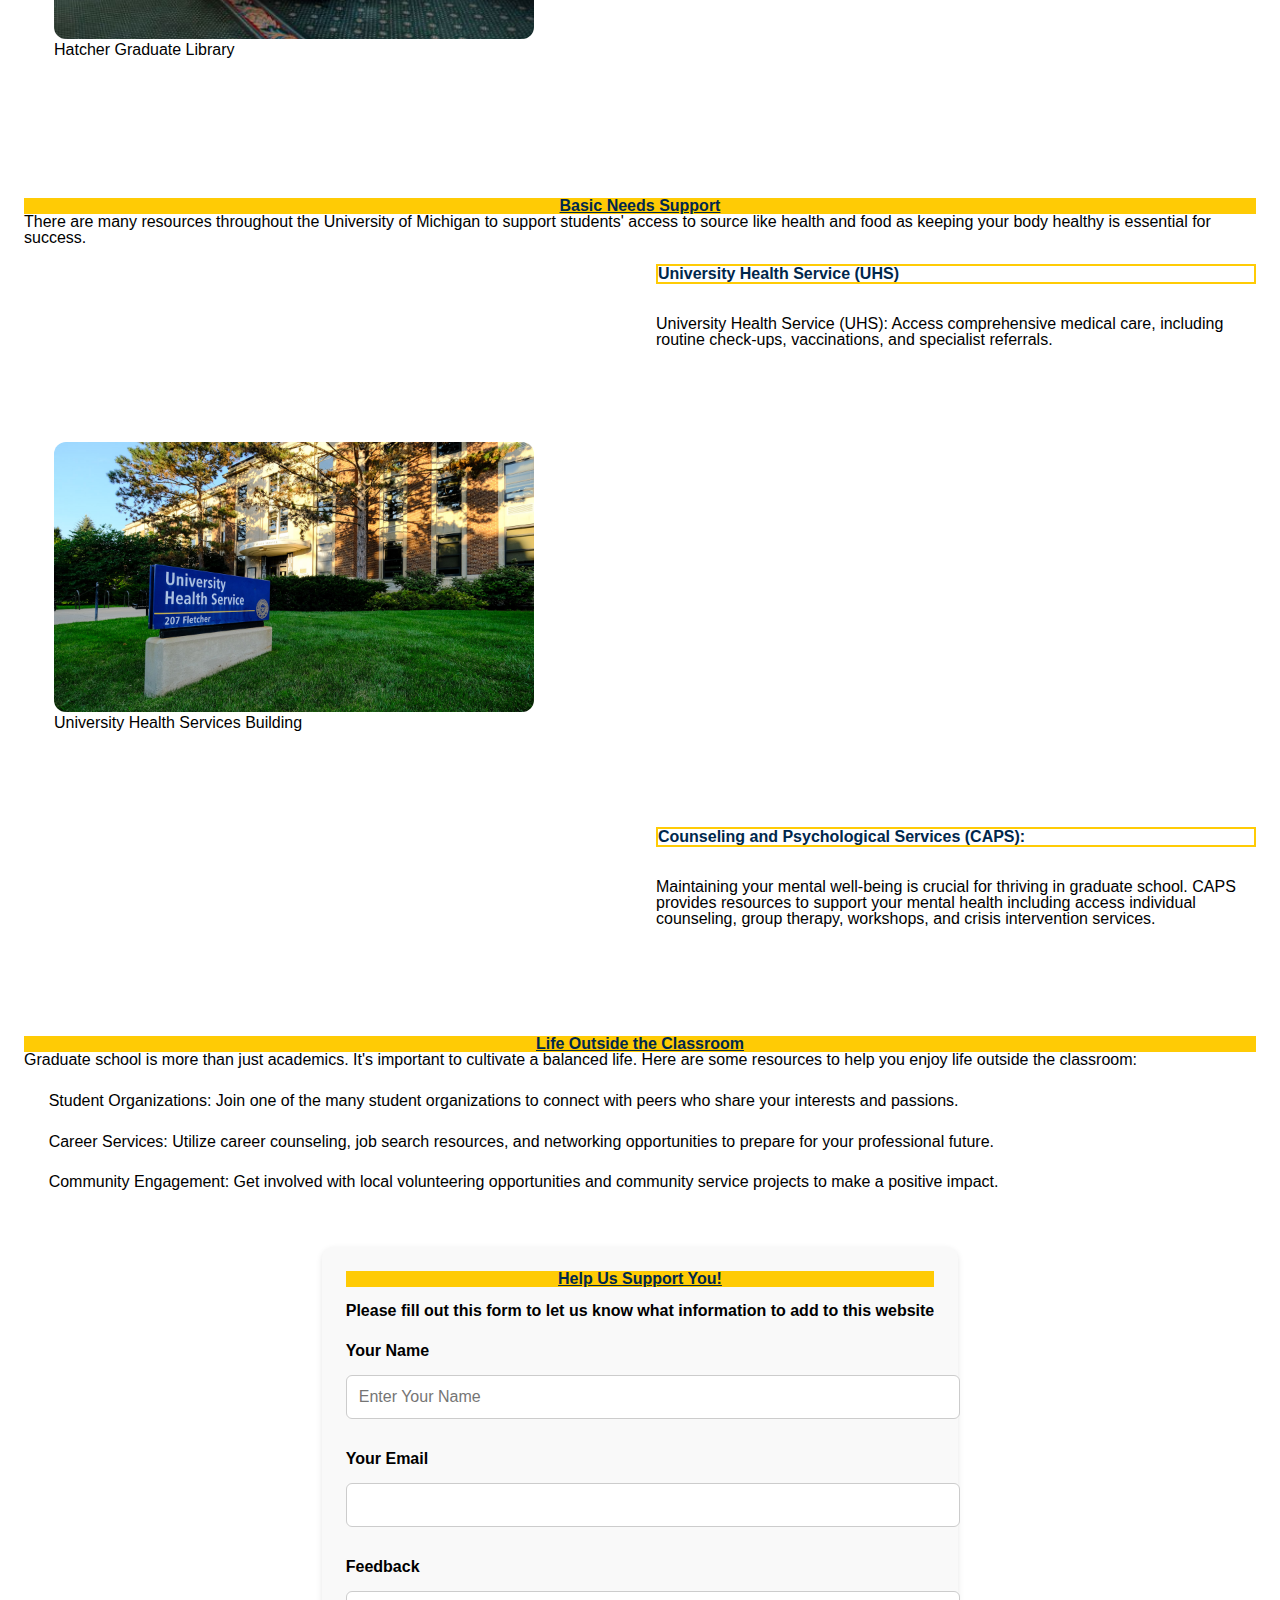
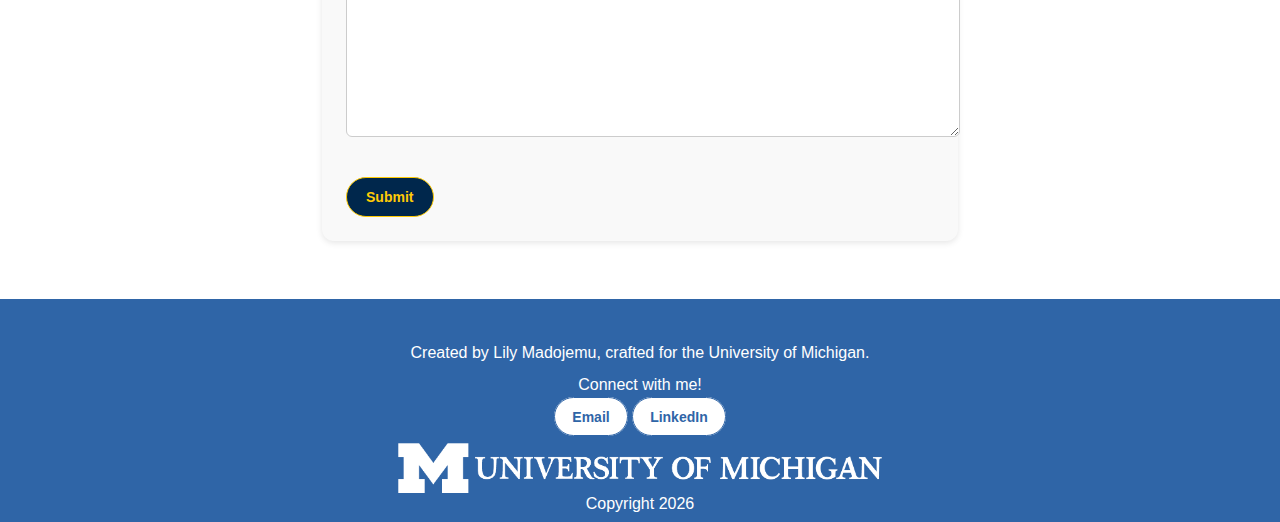
==== commit 0a6e1d30: "Add files via upload" ====
--- a/index.html
+++ b/index.html
@@ -13,7 +13,7 @@
         <a id="skip" href = "#main">Skip to Main Content</a>
         <nav>
             <ul>
-                <li><a href = "index.html">Home</a></li>
+                <li><a href = "index.html" class="current">Home</a></li>
                 <li><a href = "academia.html">Being Successful in Academia</a></li>
                 <li><a href = "outside_classroom.html">Life Outside of the Classroom</a></li>
                 <li><a href = "helpful_resources.html">Supporting You</a></li>
@@ -26,14 +26,12 @@
         <section class="introduction" tabindex="0">
             <h2>Welcome to the UM Graduate Student Success Resource Portal</h2>
             <p>This guide is set up to help you be successful inside and outside of the classroom and we have included the following resources throughout our site:</p>
-            <br>
             <ul>
                 <li>Academic Resources</li>
                 <li>Life Outside Classroom</li>
                 <li>Basic Needs Support</li>
             </ul>
         </section>
-
         <section tabindex="0">
             <h2>Academic Resources</h2>
             <!-- Content taken & modified from ChatGPT with the prompt, "Refine into a paragraphL <p> Being part of UMSI means access to a world-class education and there are numerous tools at the university ensuring that you are able to reach that potential.</p>" ChatGPT. (2025). ChatGPT (January 2025 version) [Large language model]. -->
@@ -45,7 +43,6 @@
                     <figcaption>Hatcher Graduate Library</figcaption>
                 </figure>
                 <p>There are plenty of great places to study on and around campus whether your alone or with your peers. Some popular locations include:</p>
-                <br>
                 <ul>
                     <li> Hatcher Graduate Library</li>
                     <li> Michigan Union</li>
@@ -56,9 +53,7 @@
 
         <section tabindex="0">
             <h2>Basic Needs Support</h2>
-
-            <p>There are many resources throughout the University of Michigan to support students' access to source like health and food as keeping your body healthy is essential for success. </p>
-
+            <p>There are many resources throughout the University of Michigan to support students' access to source like health and food as keeping your body healthy is essential for success.</p>
             <article>
                 <h3>University Health Service (UHS)</h3>
                 <figure>
@@ -67,7 +62,6 @@
                 </figure>
                 <p>University Health Service (UHS): Access comprehensive medical care, including routine check-ups, vaccinations, and specialist referrals.</p>
             </article>
-
             <article>
                 <h3>Counseling and Psychological Services (CAPS):</h3>
                 <p>Maintaining your mental well-being is crucial for thriving in graduate school. CAPS provides resources to support your mental health including access individual counseling, group therapy, workshops, and crisis intervention services.</p>
@@ -80,13 +74,26 @@
             <ul>
                 <li><strong>Student Organizations:</strong> Join one of the many student organizations to connect with peers who share your interests and passions.</li>
                 <li><strong>Career Services:</strong> Utilize career counseling, job search resources, and networking opportunities to prepare for your professional future.</li>
-                
                 <li><strong>Community Engagement:</strong> Get involved with local volunteering opportunities and community service projects to make a positive impact.</li>
             </ul>
         </section>
         <!-- Content taken & modified from UMGPT with the prompt, "write me a webpage of intro content to help University of Michigan Master's students navigate different resources for being successful in grad school - this will include academic resources, physical health resources, mental health resources, support for life outside the classroom"
         UMGPT. (2024). UMGPT (August 29th version) [Large language model]. -->
 
+         <!-- A form for users to fill out to let us know what information would they find valuable to add to the website -->
+        <section id="feedbackForm" tabindex="0">
+            <h2>Help Us Support You!</h2>
+            <form action="https://formspree.io/f/mkgjglwv" method="POST">
+                <fieldset>
+                    <legend> Please fill out this form to let us know what information to add to this website</legend>
+                    <label for="name_id"> Your Name</label><input type="text" placeholder="Enter Your Name" id="name_id" name="name" >
+                    <label for="email"> Your Email</label><input type="email" id="email" name="email">
+                    <label for="msg_id">Feedback</label>
+                    <textarea id="msg_id" name="text_msg"></textarea>
+                    <input id="submit" type="submit">
+              </fieldset>
+            </form>
+        </section>
     </main>
     <footer>
         <div class="container">
@@ -100,6 +107,10 @@
             <br>
             <img src="images/u-m_logo-horizontal-white.png" alt="Horizontal Logo in white - University of Michigan">
         </div>
+        <!-- Your footer must dynamically update to show the current year using Javascript -->
+        <p>Copyright <span id="year"></span></p>
+
     </footer>
 </body>
+<script src="js/script.js" defer></script>
 </html>
--- a/css/style.css
+++ b/css/style.css
@@ -20,6 +20,7 @@
 nav {
     background: #00274C;
     padding: 10px;
+    top:0;
 }
 /* nav css from https://stylestage.dev/styles/at-the-desk/ */
 nav ul {
@@ -34,6 +35,10 @@
             justify-content: center;
 }
 
+nav li {
+    list-style-type: none;
+}
+
 nav a {
     margin: 1em 1.35em;
     padding: 0.4em;
@@ -44,9 +49,6 @@
 nav a:link{
     color:#FFCB05;
 }
-nav a:visited {
-    color: white;
-}
 
 nav a:hover{
     color: white;
@@ -55,6 +57,11 @@
 nav a:active{
     color: white;
     text-decoration: underline;
+}
+nav a.current {
+    border-bottom: 2px solid #FFCB05;
+    font-weight: bold;
+    color: white;
 }
 /* Main content of all pages */
 main {
@@ -199,7 +206,6 @@
 }
 
 /* Life outside the classroom specific page */
-/* Will need to update text color for accessibility */
 .outsideClass h1 {
     background-image: url('https://lilymadojemu.github.io/client_project_html_w25/images/MCOMMONS-WinterSemester2025-01.jpg');
 }
@@ -213,5 +219,227 @@
 .resources h1{
     background-image: url("https://lilymadojemu.github.io/client_project_html_w25/images/UMSI_SpringCampus_04122022_007.jpg");
 }
-
-
+/* 404 Page  */
+
+.errorPage {
+    grid-column: 2;
+}
+/* Adapted from ebay's 404 page css: https://www.ebay.com/n/error*/
+button {
+    grid-column: 2;
+    background-color:#00274C;
+    color: #FFCB05;
+    border: 1px solid;
+    border-radius: var(--radius-button, 32px);
+    box-sizing: border-box;
+    padding: 11px 17px 10px;
+    line-height: 1.25;
+    font-size: .875rem;
+    font-style: normal;
+    font-weight: 700;
+    text-decoration: none;
+    margin-top: 24px;
+    min-height: 40px;
+    min-width: 88px;
+}
+.errorPage p {
+    color: #191919;
+    font-size: 1.25rem;
+    font-weight: 400;
+    line-height: 1.4;
+    word-wrap: break-word;
+    padding-top: 12px;
+    margin: 0;
+}
+.errorTitle h1 {
+    background-image: none;
+
+}
+a button:hover{
+    background-color:#FFCB05 ;
+    color: #00274C;
+    text-decoration: underline;
+
+}
+
+/* Feedback Form */
+
+#submit {
+    background-color:#00274C;
+    color: #FFCB05;
+    border: 1px solid;
+    border-radius: var(--radius-button, 32px);
+    box-sizing: border-box;
+    padding: 11px 17px 10px;
+    line-height: 1.25;
+    font-size: .875rem;
+    font-style: normal;
+    font-weight: 700;
+    text-decoration: none;
+    margin-top: 24px;
+    min-height: 40px;
+    min-width: 88px;
+}
+
+#submit:hover {
+    background-color:#FFCB05 ;
+    color: #00274C;
+    text-decoration: underline;
+}
+
+/* Styling from Chatgpt, full entry:  */
+/*  Content taken & modified from ChatGPT with the prompt, "<section id="feedbackForm" tabindex="0">
+            <h2>Help Us Support You!</h2>
+            <form action="https://formspree.io/f/mkgjglwv" method="POST">
+                <fieldset>
+                    <legend> fill out to let us know what information would they find valuable to add to the website</legend>
+                    <label for="name_id"> Your Name</label><input type="text" placeholder="Enter Your Name" id="name_id" name="name" >
+                    <label for="email"> Your Email</label><input type="email" id="email" name="email">
+                    <label for="msg_id">Feedback</label>
+                    <textarea id="msg_id" name="text_msg"></textarea>
+                    <input id="submit" type="submit">
+              </fieldset>
+            </form>
+        </section>" ChatGPT. (2025). ChatGPT (January 2025 version) [Large language model].  */
+#feedbackForm {
+    max-width: 600px;
+    margin: 2rem auto;
+    padding: 1.5rem;
+    background-color: #f9f9f9;
+    border-radius: 12px;
+    box-shadow: 0 2px 6px rgba(0, 0, 0, 0.1);
+}
+
+#feedbackForm h2 {
+    text-align: center;
+    margin-bottom: 1rem;
+}
+
+form fieldset {
+    border: none;
+    padding: 0;
+    display: flex;
+    flex-direction: column;
+    gap: 1rem;
+}
+
+form legend {
+    font-weight: bold;
+    margin-bottom: 0.5rem;
+}
+
+form label {
+    margin-top: 1rem;
+    font-weight: 600;
+}
+
+form input[type="text"],
+form input[type="email"],
+form textarea {
+    width: 100%;
+    padding: 0.75rem;
+    border-radius: 6px;
+    border: 1px solid #ccc;
+    font-size: 1rem;
+}
+
+form textarea {
+    resize: vertical;
+    min-height: 120px;
+}
+
+form input[type="submit"] {
+    align-self: flex-start;
+    background-color: #00274C; /* U-M blue */
+    color: white;
+    padding: 0.75rem 1.5rem;
+    border: none;
+    border-radius: 6px;
+    font-weight: bold;
+    cursor: pointer;
+    transition: background-color 0.2s ease-in-out;
+}
+
+form input[type="submit"]:hover {
+    background-color: #1a3d6d;
+}
+/* Desktop View */
+@media screen and (min-width: 1000px) {
+
+    body {
+        font-family: Verdana, Geneva, Tahoma, sans-serif;
+    }
+    main {
+        display: grid;
+    }
+    article {
+        display: grid;
+        grid-template-columns: 2fr 2fr;
+        align-items: start;
+        gap: 2rem;
+        margin-bottom: 3rem;
+    }
+    
+    article figure {
+        grid-column: 1;
+        margin-top: 5%;
+        grid-row: 4;
+    }
+
+    article > *:not(figure) {
+        grid-column: 2;
+    }
+
+    article img {
+    width: 100%;
+    height: auto;
+    border-radius: 12px;
+    object-fit: cover;
+    }
+
+    article p {
+        grid-column: 2;
+    }
+
+    header h1{
+        background-size: contain;
+        background-repeat: no-repeat;
+        background-position: center;
+        height: 50%;
+        font-size: large;
+    }
+    p {
+        font-size: medium;
+    }
+
+    footer, footer h3 {
+        text-align: center;
+    }
+    footer a {
+        grid-column: 2;
+        border: 1px solid;
+        border-radius: var(--radius-button, 32px);
+        box-sizing: border-box;
+        padding: 11px 17px 10px;
+        line-height: 1.25;
+        font-size: .875rem;
+        font-style: normal;
+        font-weight: 700;
+        text-decoration: none;
+        margin-top: 24px;
+        min-height: 40px;
+        min-width: 88px;
+        top: 5%;
+    }
+
+    img {
+        object-fit: contain;
+        width: 40%;
+    }
+    
+    h2 {
+        display: grid;
+        justify-content: center;
+    }
+
+}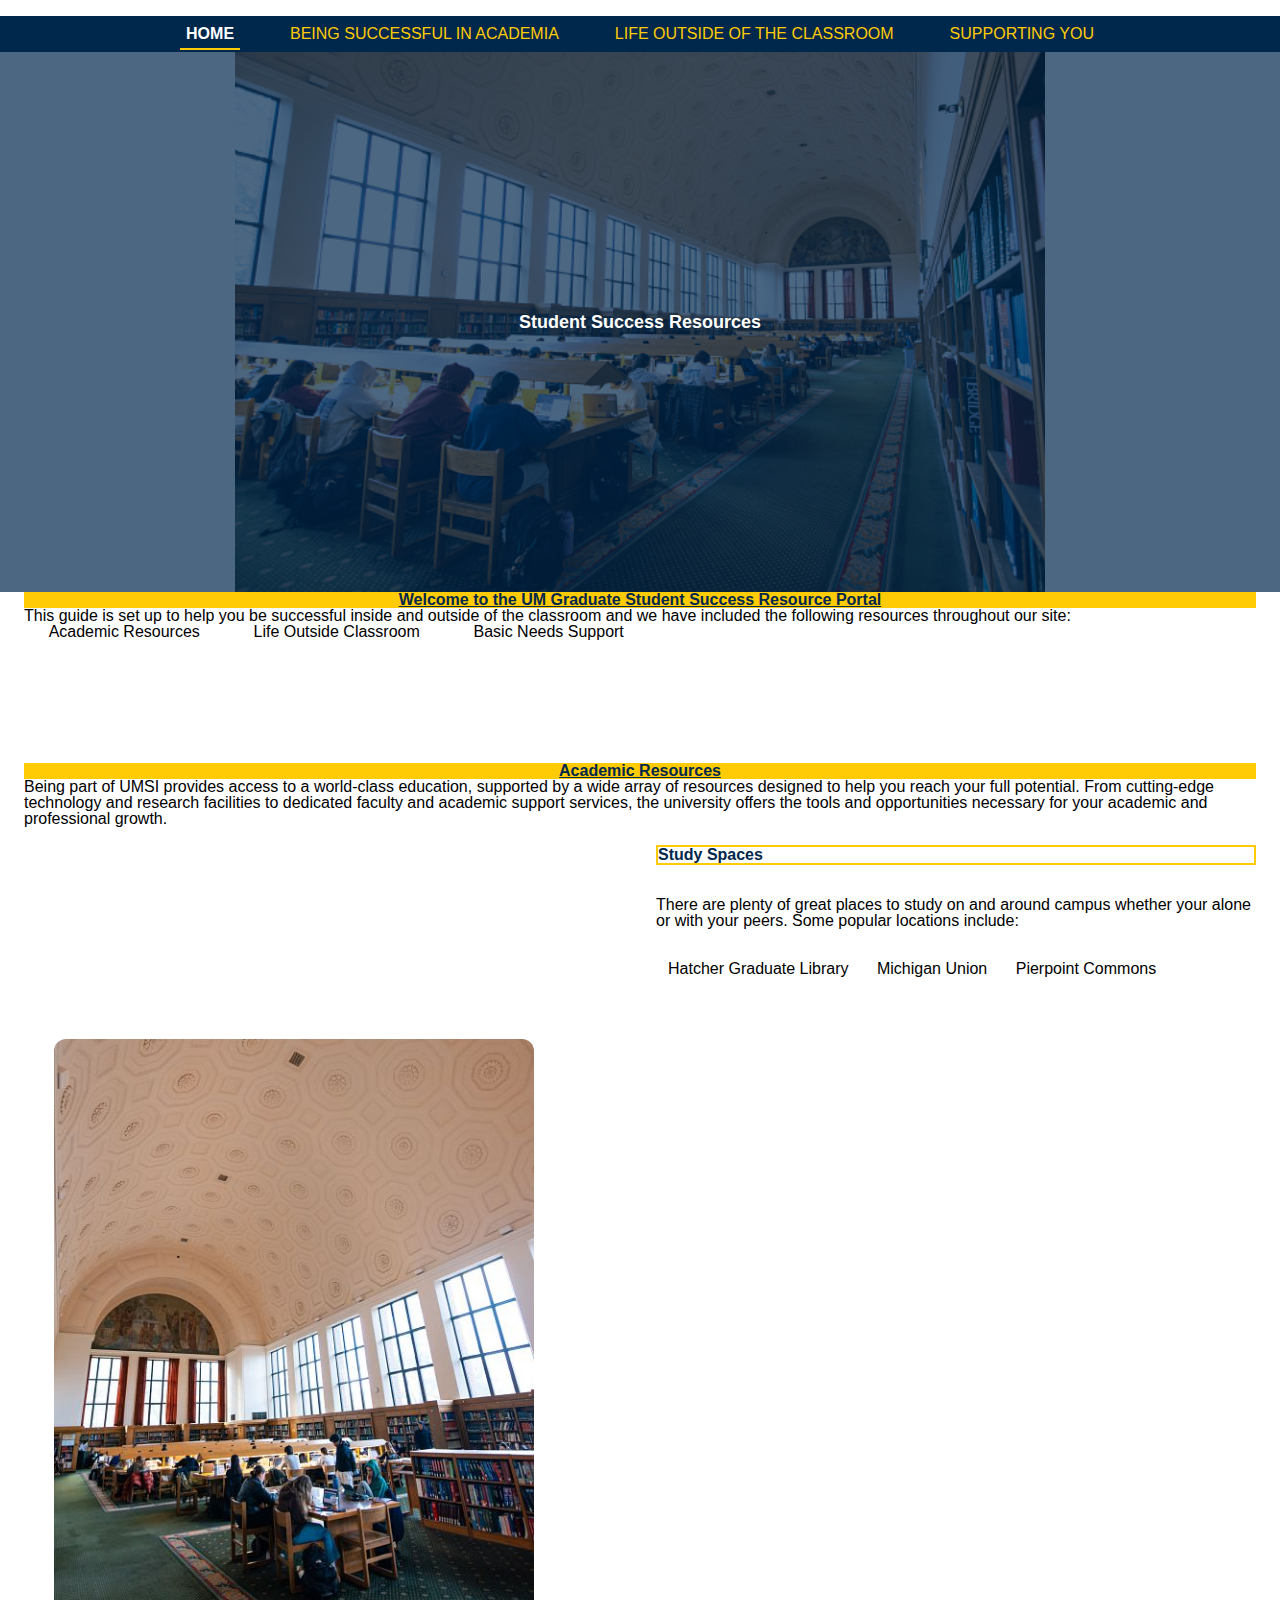
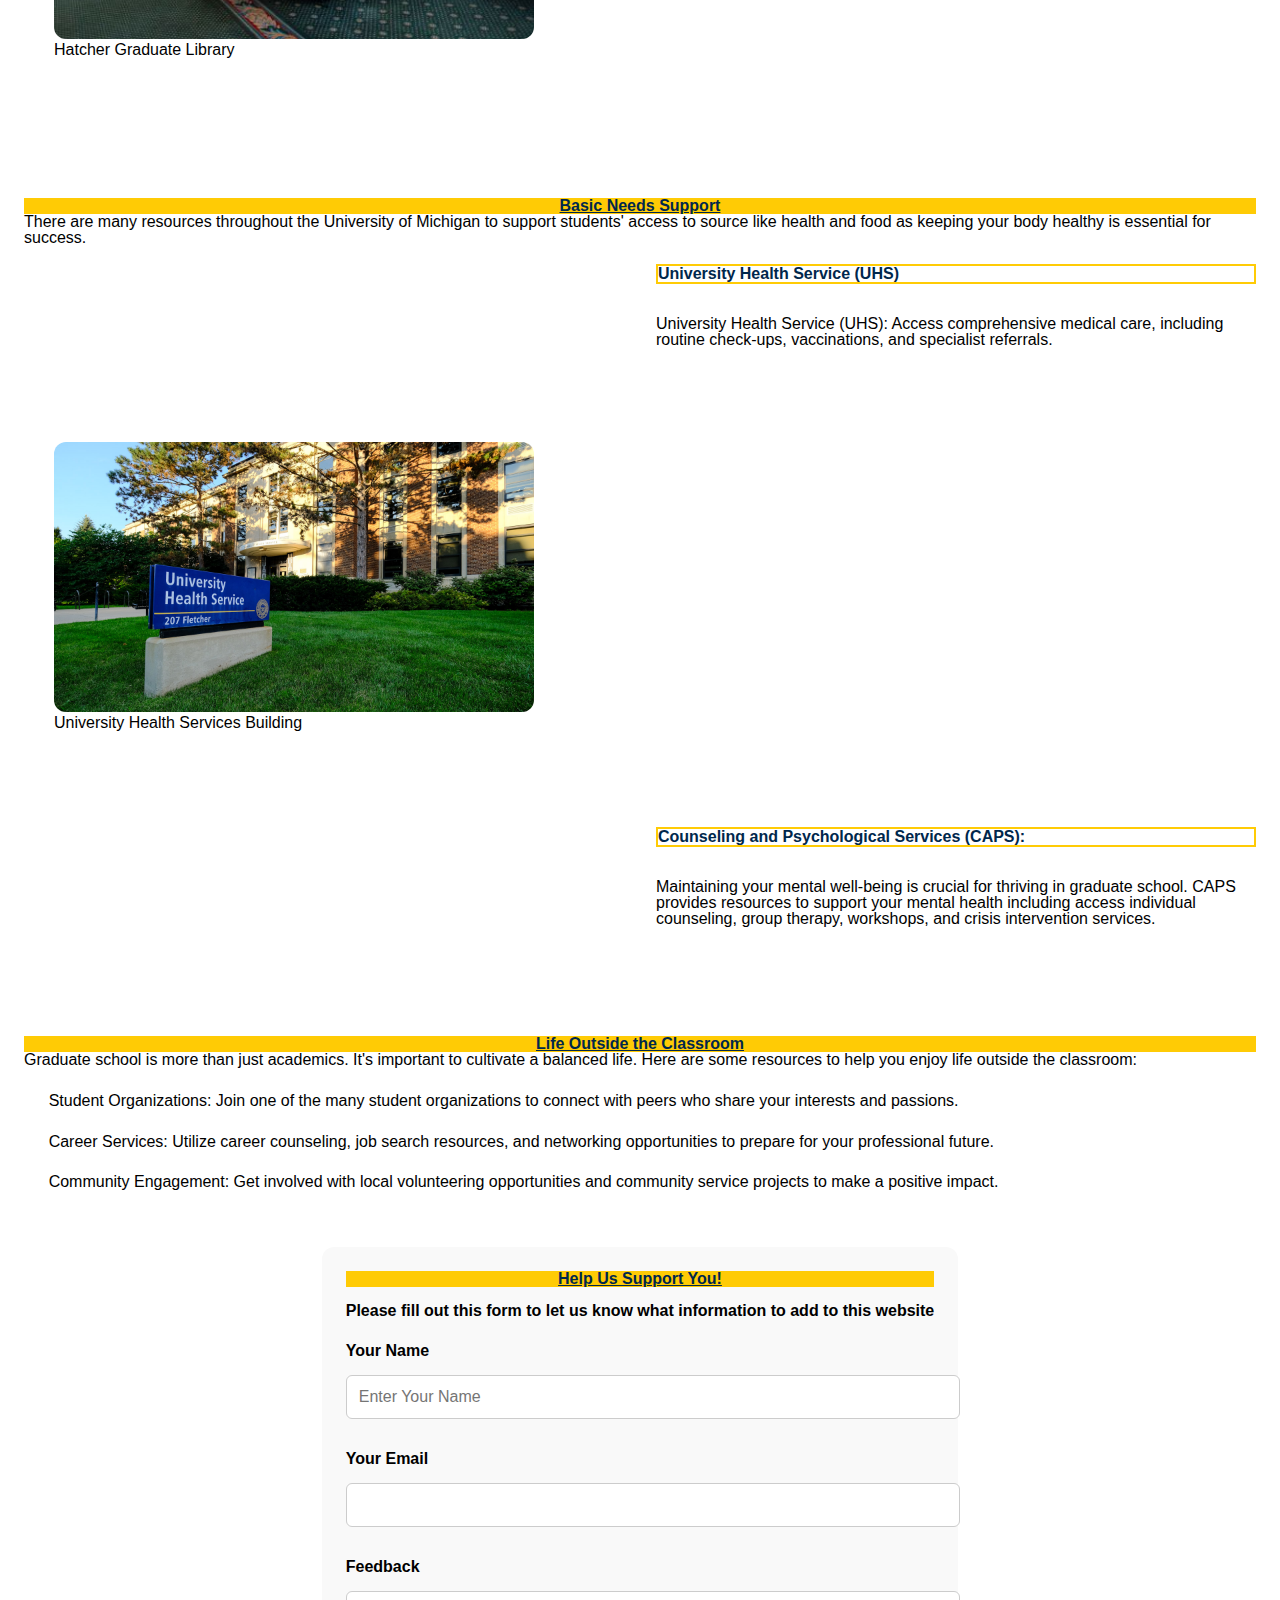
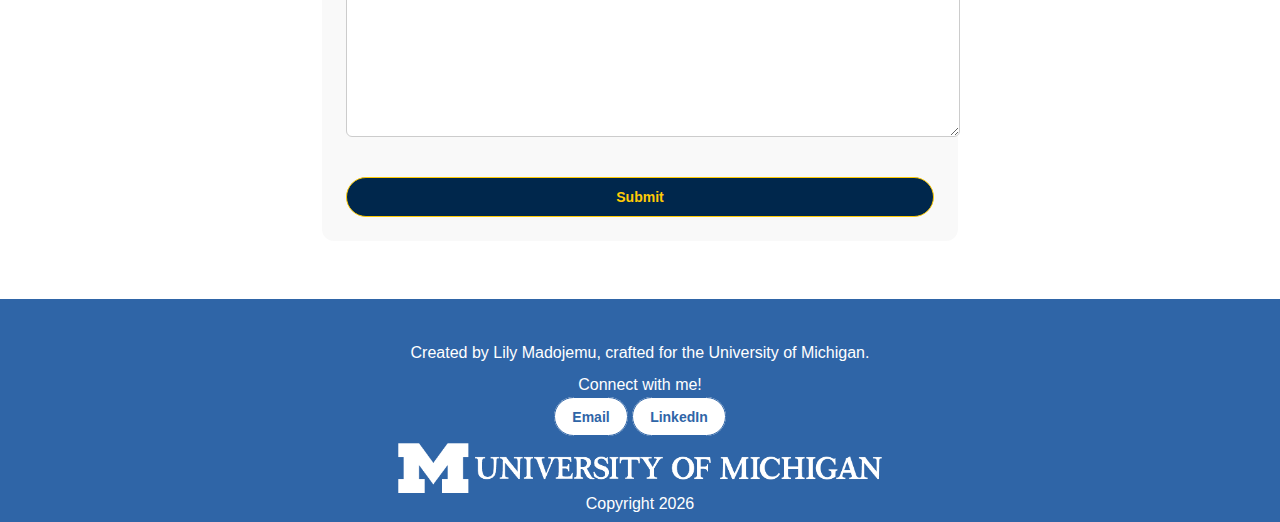
==== commit 8ffac409: "Add files via upload" ====
--- a/index.html
+++ b/index.html
@@ -90,7 +90,7 @@
                     <label for="email"> Your Email</label><input type="email" id="email" name="email">
                     <label for="msg_id">Feedback</label>
                     <textarea id="msg_id" name="text_msg"></textarea>
-                    <input id="submit" type="submit">
+                    <input id="submit" type="submit" value="Submit">
               </fieldset>
             </form>
         </section>
--- a/css/style.css
+++ b/css/style.css
@@ -307,7 +307,6 @@
     padding: 1.5rem;
     background-color: #f9f9f9;
     border-radius: 12px;
-    box-shadow: 0 2px 6px rgba(0, 0, 0, 0.1);
 }
 
 #feedbackForm h2 {
@@ -318,8 +317,7 @@
 form fieldset {
     border: none;
     padding: 0;
-    display: flex;
-    flex-direction: column;
+    display: grid;
     gap: 1rem;
 }
 
@@ -348,21 +346,8 @@
     min-height: 120px;
 }
 
-form input[type="submit"] {
-    align-self: flex-start;
-    background-color: #00274C; /* U-M blue */
-    color: white;
-    padding: 0.75rem 1.5rem;
-    border: none;
-    border-radius: 6px;
-    font-weight: bold;
-    cursor: pointer;
-    transition: background-color 0.2s ease-in-out;
-}
-
-form input[type="submit"]:hover {
-    background-color: #1a3d6d;
-}
+
+
 /* Desktop View */
 @media screen and (min-width: 1000px) {
 
